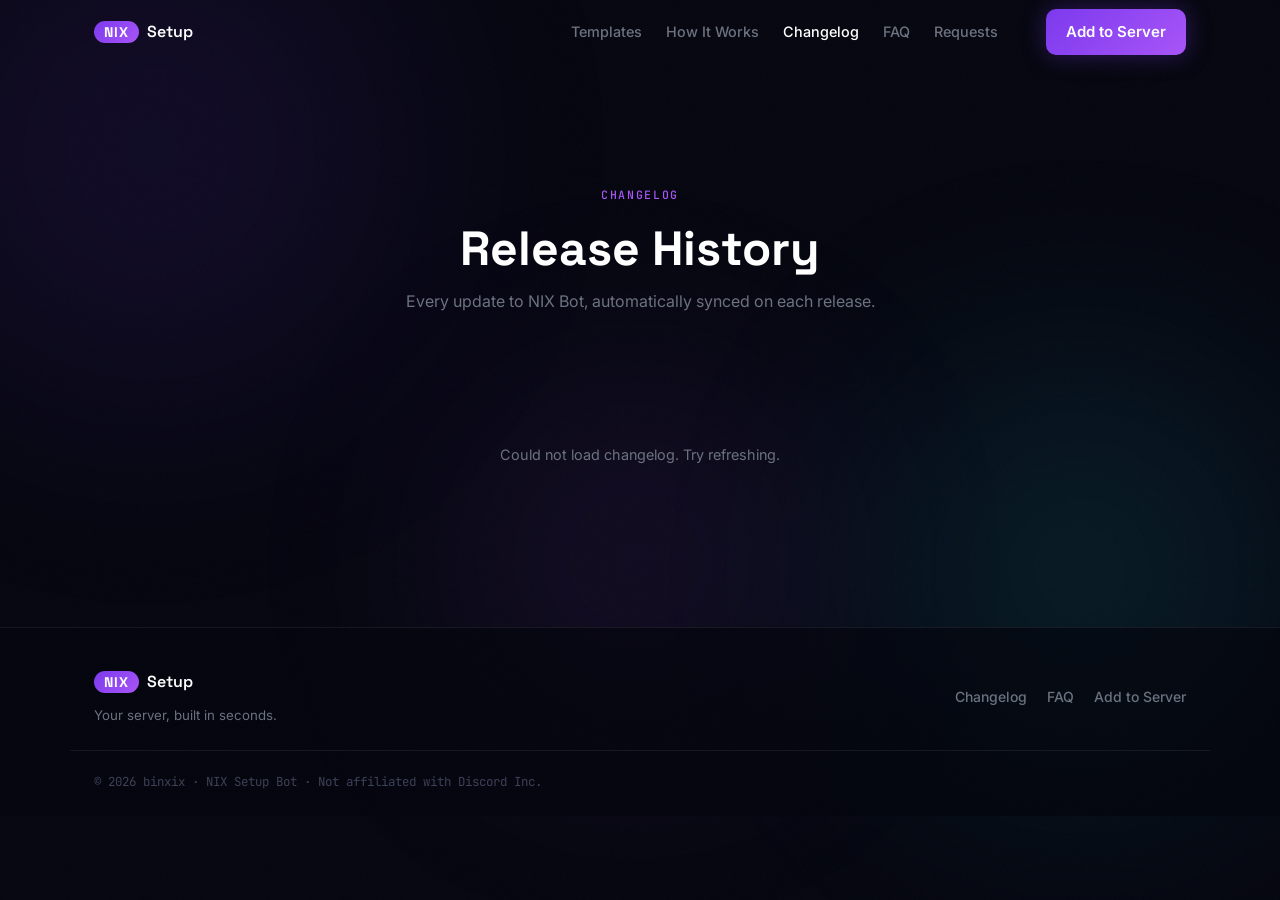
==== changelog.html @ 19f181c6 "Add mockup auto-play, section heading reveal, changelog skeletons + stagger" ====
<!DOCTYPE html>
<html lang="en">
<head>
  <meta charset="UTF-8" />
  <meta name="viewport" content="width=device-width, initial-scale=1.0" />
  <title>Changelog — NIX Setup Bot</title>
  <meta name="description" content="A full history of every NIX Bot update, automatically synced on each release." />
  <link rel="icon" type="image/svg+xml" href="favicon.svg" />
  <link rel="preconnect" href="https://fonts.googleapis.com" />
  <link rel="preconnect" href="https://fonts.gstatic.com" crossorigin />
  <link href="https://fonts.googleapis.com/css2?family=Space+Grotesk:wght@400;600;700&family=Inter:wght@400;500;600&family=JetBrains+Mono:wght@400;500&display=swap" rel="stylesheet" />
  <link rel="stylesheet" href="style.css" />
  <style>
    .page-hero {
      padding: 120px 0 64px;
      text-align: center;
    }
    .page-hero .section-label { margin-bottom: 16px; }
    .page-hero h1 {
      font-family: var(--font-heading);
      font-size: clamp(2rem, 5vw, 3rem);
      font-weight: 700;
      color: var(--color-white);
      margin-bottom: 12px;
    }
    .page-hero p {
      color: var(--color-text-muted);
      font-size: 1rem;
      max-width: 480px;
      margin: 0 auto;
    }

    .timeline { padding: 0 0 96px; }
    .timeline__inner {
      max-width: 720px;
      margin: 0 auto;
      display: flex;
      flex-direction: column;
    }

    .cl-entry {
      display: grid;
      grid-template-columns: 130px 1px 1fr;
      gap: 0 28px;
    }

    .cl-entry__meta {
      text-align: right;
      padding-top: 5px;
      padding-bottom: 48px;
    }
    .cl-entry__version {
      font-family: var(--font-mono);
      font-size: 0.72rem;
      font-weight: 500;
      color: var(--color-purple-light);
      background: rgba(124, 58, 237, 0.12);
      border: 1px solid rgba(124, 58, 237, 0.25);
      border-radius: var(--radius-full);
      padding: 3px 10px;
      display: inline-block;
      margin-bottom: 6px;
    }
    .cl-entry__date {
      font-size: 0.75rem;
      color: var(--color-text-muted);
      display: block;
    }

    .cl-entry__line {
      display: flex;
      flex-direction: column;
      align-items: center;
    }
    .cl-entry__dot {
      width: 10px;
      height: 10px;
      border-radius: 50%;
      background: var(--color-purple);
      box-shadow: 0 0 10px rgba(124, 58, 237, 0.6);
      flex-shrink: 0;
      margin-top: 7px;
      position: relative;
      z-index: 1;
    }
    .cl-entry__track {
      flex: 1;
      width: 1px;
      background: var(--color-border);
      margin-top: 6px;
    }
    .cl-entry:last-child .cl-entry__track { display: none; }

    .cl-entry__content { padding-bottom: 48px; }
    .cl-entry__title {
      font-family: var(--font-heading);
      font-size: 1.05rem;
      font-weight: 600;
      color: var(--color-white);
      margin-bottom: 14px;
      padding-top: 3px;
    }
    .cl-entry__changes {
      display: flex;
      flex-direction: column;
      gap: 9px;
    }
    .cl-entry__change {
      display: flex;
      gap: 10px;
      align-items: flex-start;
      font-size: 0.88rem;
      color: var(--color-text);
      line-height: 1.65;
    }
    .cl-entry__change::before {
      content: '';
      width: 5px;
      height: 5px;
      border-radius: 50%;
      background: var(--color-purple-light);
      flex-shrink: 0;
      margin-top: 8px;
    }

    .cl-error {
      text-align: center;
      padding: 64px 0;
      color: var(--color-text-muted);
      font-size: 0.9rem;
    }

    /* Skeleton loader — pulsing placeholder cards while data fetches */
    .cl-skel {
      display: grid;
      grid-template-columns: 130px 1px 1fr;
      gap: 0 28px;
      padding-bottom: 48px;
    }
    .cl-skel__meta { display: flex; flex-direction: column; align-items: flex-end; gap: 8px; padding-top: 5px; }
    .cl-skel__line {
      display: flex; flex-direction: column; align-items: center;
    }
    .cl-skel__dot {
      width: 10px; height: 10px;
      border-radius: 50%;
      background: var(--color-border);
      margin-top: 7px;
    }
    .cl-skel__track { flex: 1; width: 1px; background: var(--color-border); margin-top: 6px; }
    .cl-skel__bar {
      background: linear-gradient(90deg,
        rgba(124, 58, 237, 0.08) 0%,
        rgba(124, 58, 237, 0.18) 50%,
        rgba(124, 58, 237, 0.08) 100%);
      background-size: 200% 100%;
      border-radius: 6px;
      animation: skel-shimmer 1.4s ease-in-out infinite;
    }
    @keyframes skel-shimmer {
      0%, 100% { background-position: 0% 50%; opacity: 0.7; }
      50%      { background-position: 100% 50%; opacity: 1; }
    }
    .cl-skel__pill { width: 50px; height: 18px; }
    .cl-skel__date { width: 88px; height: 12px; }
    .cl-skel__title { width: 60%; height: 18px; margin-bottom: 18px; }
    .cl-skel__row   { width: 100%; height: 12px; margin-bottom: 10px; }
    .cl-skel__row:nth-child(odd) { width: 84%; }
    @media (max-width: 600px) {
      .cl-skel { grid-template-columns: 1fr; gap: 4px; }
      .cl-skel__meta { flex-direction: row; align-items: center; }
      .cl-skel__line { display: none; }
    }

    /* Stagger reveal on real entries */
    .cl-entry {
      opacity: 0;
      transform: translateY(18px);
      animation: cl-reveal 0.55s cubic-bezier(0.22, 1, 0.36, 1) forwards;
    }
    @keyframes cl-reveal {
      to { opacity: 1; transform: translateY(0); }
    }

    @media (prefers-reduced-motion: reduce) {
      .cl-entry { opacity: 1; transform: none; animation: none; }
      .cl-skel__bar { animation: none; }
    }

    @media (max-width: 600px) {
      .cl-entry { grid-template-columns: 1fr; gap: 4px; }
      .cl-entry__meta {
        text-align: left;
        padding-bottom: 8px;
        display: flex;
        align-items: center;
        gap: 10px;
      }
      .cl-entry__date { margin: 0; }
      .cl-entry__line { display: none; }
      .cl-entry__content { padding-bottom: 36px; }
    }
  </style>
</head>
<body>

  <div class="scroll-progress" id="scrollProgress"></div>
  <div class="aurora" aria-hidden="true">
    <div class="aurora__blob aurora__blob--1"></div>
    <div class="aurora__blob aurora__blob--2"></div>
    <div class="aurora__blob aurora__blob--3"></div>
  </div>
  <div class="noise" aria-hidden="true"></div>

  <nav class="nav" id="nav">
    <div class="nav__inner container">
      <a href="index.html" class="nav__logo" aria-label="NIX Setup Bot home">
        <span class="nav__logo-pill">NIX</span>
        <span class="nav__logo-text">Setup</span>
      </a>
      <ul class="nav__links" role="list">
        <li><a href="index.html#templates" class="nav__link">Templates</a></li>
        <li><a href="index.html#how-it-works" class="nav__link">How It Works</a></li>
        <li><a href="changelog.html" class="nav__link nav__link--active">Changelog</a></li>
        <li><a href="faq.html" class="nav__link">FAQ</a></li>
        <li><a href="requests.html" class="nav__link">Requests</a></li>
      </ul>
      <a href="https://discord.com/oauth2/authorize?client_id=1477367299706060810&permissions=8&integration_type=0&scope=bot" class="btn btn--primary nav__cta" target="_blank" rel="noopener noreferrer">Add to Server</a>
      <button class="nav__hamburger" id="navHamburger" aria-label="Toggle menu" aria-expanded="false">
        <span></span><span></span><span></span>
      </button>
    </div>
    <div class="nav__mobile" id="navMobile" aria-hidden="true">
      <a href="index.html#templates" class="nav__mobile-link">Templates</a>
      <a href="index.html#how-it-works" class="nav__mobile-link">How It Works</a>
      <a href="changelog.html" class="nav__mobile-link">Changelog</a>
      <a href="faq.html" class="nav__mobile-link">FAQ</a>
      <a href="requests.html" class="nav__mobile-link">Requests</a>
      <a href="https://discord.com/oauth2/authorize?client_id=1477367299706060810&permissions=8&integration_type=0&scope=bot" class="btn btn--primary nav__mobile-cta" target="_blank" rel="noopener noreferrer">Add to Server</a>
    </div>
  </nav>

  <main>
    <section class="page-hero">
      <div class="container">
        <div class="section-label">CHANGELOG</div>
        <h1>Release History</h1>
        <p>Every update to NIX Bot, automatically synced on each release.</p>
      </div>
    </section>

    <section class="timeline">
      <div class="container">
        <div class="timeline__inner" id="timelineInner">
          <!-- Skeleton placeholders shown until Supabase data arrives -->
          <div class="cl-skel">
            <div class="cl-skel__meta">
              <div class="cl-skel__bar cl-skel__pill"></div>
              <div class="cl-skel__bar cl-skel__date"></div>
            </div>
            <div class="cl-skel__line"><div class="cl-skel__dot"></div><div class="cl-skel__track"></div></div>
            <div>
              <div class="cl-skel__bar cl-skel__title"></div>
              <div class="cl-skel__bar cl-skel__row"></div>
              <div class="cl-skel__bar cl-skel__row"></div>
              <div class="cl-skel__bar cl-skel__row"></div>
            </div>
          </div>
          <div class="cl-skel">
            <div class="cl-skel__meta">
              <div class="cl-skel__bar cl-skel__pill"></div>
              <div class="cl-skel__bar cl-skel__date"></div>
            </div>
            <div class="cl-skel__line"><div class="cl-skel__dot"></div><div class="cl-skel__track"></div></div>
            <div>
              <div class="cl-skel__bar cl-skel__title"></div>
              <div class="cl-skel__bar cl-skel__row"></div>
              <div class="cl-skel__bar cl-skel__row"></div>
            </div>
          </div>
          <div class="cl-skel">
            <div class="cl-skel__meta">
              <div class="cl-skel__bar cl-skel__pill"></div>
              <div class="cl-skel__bar cl-skel__date"></div>
            </div>
            <div class="cl-skel__line"><div class="cl-skel__dot"></div></div>
            <div>
              <div class="cl-skel__bar cl-skel__title"></div>
              <div class="cl-skel__bar cl-skel__row"></div>
              <div class="cl-skel__bar cl-skel__row"></div>
              <div class="cl-skel__bar cl-skel__row"></div>
            </div>
          </div>
        </div>
      </div>
    </section>
  </main>

  <footer class="footer">
    <div class="container footer__inner">
      <div class="footer__left">
        <a href="index.html" class="footer__logo" aria-label="NIX Setup Bot home">
          <span class="nav__logo-pill">NIX</span>
          <span class="nav__logo-text">Setup</span>
        </a>
        <p class="footer__tagline">Your server, built in seconds.</p>
      </div>
      <nav class="footer__links" aria-label="Footer navigation">
        <a href="changelog.html" class="footer__link">Changelog</a>
        <a href="faq.html" class="footer__link">FAQ</a>
        <a href="https://discord.com/oauth2/authorize?client_id=1477367299706060810&permissions=8&integration_type=0&scope=bot" class="footer__link" target="_blank" rel="noopener noreferrer">Add to Server</a>
      </nav>
    </div>
    <div class="container footer__bottom">
      <p class="footer__copy">&copy; 2026 binxix &middot; NIX Setup Bot &middot; Not affiliated with Discord Inc.</p>
    </div>
  </footer>

  <script>
    const progressBar = document.getElementById('scrollProgress');
    window.addEventListener('scroll', () => {
      const pct = window.scrollY / (document.documentElement.scrollHeight - window.innerHeight) * 100;
      progressBar.style.width = pct + '%';
    }, { passive: true });

    const nav = document.getElementById('nav');
    window.addEventListener('scroll', () => {
      nav.classList.toggle('nav--scrolled', window.scrollY > 40);
    }, { passive: true });

    const hamburger = document.getElementById('navHamburger');
    const mobileMenu = document.getElementById('navMobile');
    hamburger.addEventListener('click', () => {
      const open = hamburger.getAttribute('aria-expanded') === 'true';
      hamburger.setAttribute('aria-expanded', String(!open));
      mobileMenu.setAttribute('aria-hidden', String(open));
      hamburger.classList.toggle('is-open', !open);
      mobileMenu.classList.toggle('is-open', !open);
    });

    function formatDate(str) {
      return new Date(str + 'T00:00:00').toLocaleDateString('en-US', {
        year: 'numeric', month: 'long', day: 'numeric'
      });
    }

    function renderChangelog(entries) {
      const container = document.getElementById('timelineInner');
      if (!entries.length) {
        container.innerHTML = '<div class="cl-error">No changelog entries found.</div>';
        return;
      }
      entries.sort((a, b) => {
        const dateDiff = new Date(b.date) - new Date(a.date);
        if (dateDiff !== 0) return dateDiff;
        // Same date — sort by version descending as tiebreaker
        const va = a.version.split('.').map(Number);
        const vb = b.version.split('.').map(Number);
        for (let i = 0; i < 3; i++) {
          if ((vb[i] ?? 0) !== (va[i] ?? 0)) return (vb[i] ?? 0) - (va[i] ?? 0);
        }
        return 0;
      });
      container.innerHTML = entries.map((entry, i) => `
        <div class="cl-entry" style="animation-delay:${i * 110}ms">
          <div class="cl-entry__meta">
            <span class="cl-entry__version">v${entry.version}</span>
            <span class="cl-entry__date">${formatDate(entry.date)}</span>
          </div>
          <div class="cl-entry__line">
            <div class="cl-entry__dot"></div>
            <div class="cl-entry__track"></div>
          </div>
          <div class="cl-entry__content">
            <div class="cl-entry__title">${entry.title}</div>
            <div class="cl-entry__changes">
              ${entry.changes.map(c => `<div class="cl-entry__change">${c}</div>`).join('')}
            </div>
          </div>
        </div>
      `).join('');
    }

    (async () => {
      const URL = 'https://mngubaoitgpuzantzjjf.supabase.co';
      const KEY = 'eyJhbGciOiJIUzI1NiIsInR5cCI6IkpXVCJ9.eyJpc3MiOiJzdXBhYmFzZSIsInJlZiI6Im1uZ3ViYW9pdGdwdXphbnR6ampmIiwicm9sZSI6ImFub24iLCJpYXQiOjE3Nzc3MTQzMjYsImV4cCI6MjA5MzI5MDMyNn0.p0Z75TNm9iE-IO2cWXh4XJAQGhFI38oosTNKPsWwj7s';
      try {
        const res = await fetch(`${URL}/rest/v1/changelog?select=*&order=date.desc`, {
          headers: { apikey: KEY, Authorization: `Bearer ${KEY}` }
        });
        if (!res.ok) throw new Error(`HTTP ${res.status}`);
        renderChangelog(await res.json());
      } catch (err) {
        document.getElementById('timelineInner').innerHTML =
          '<div class="cl-error">Could not load changelog. Try refreshing.</div>';
      }
    })();
  </script>

</body>
</html>
---- style.css ----
/* ================================================================
   NIX Setup Bot — style.css
   Dark SaaS landing page styles
   ================================================================ */

/* Custom properties */
:root {
  --color-bg:           #05060f;
  --color-surface:      #0c0d1a;
  --color-surface-2:    #111327;
  --color-border:       rgba(255, 255, 255, 0.07);
  --color-border-hover: rgba(124, 58, 237, 0.45);

  --color-purple:       #7C3AED;
  --color-purple-mid:   #9333ea;
  --color-purple-light: #A855F7;
  --color-cyan:         #22D3EE;
  --color-white:        #ffffff;
  --color-text:         #c8ccda;
  --color-text-muted:   #6b7280;
  --color-text-faint:   #3d4258;

  --gradient-brand: linear-gradient(135deg, #7C3AED, #A855F7, #22D3EE);
  --gradient-glow:  radial-gradient(ellipse at center, rgba(124, 58, 237, 0.35) 0%, transparent 70%);

  --font-heading: 'Space Grotesk', sans-serif;
  --font-body:    'Inter', sans-serif;
  --font-mono:    'JetBrains Mono', monospace;

  --space-1:  4px;
  --space-2:  8px;
  --space-3:  12px;
  --space-4:  16px;
  --space-5:  20px;
  --space-6:  24px;
  --space-8:  32px;
  --space-10: 40px;
  --space-12: 48px;
  --space-16: 64px;
  --space-20: 80px;
  --space-24: 96px;
  --space-32: 128px;

  --radius-sm:   6px;
  --radius-md:   10px;
  --radius-lg:   16px;
  --radius-xl:   24px;
  --radius-full: 9999px;

  --transition-fast:   150ms cubic-bezier(0.4, 0, 0.2, 1);
  --transition-base:   250ms cubic-bezier(0.4, 0, 0.2, 1);
  --transition-slow:   400ms cubic-bezier(0.4, 0, 0.2, 1);

  --shadow-sm:   0 1px 3px rgba(0, 0, 0, 0.4), 0 1px 2px rgba(0, 0, 0, 0.3);
  --shadow-md:   0 4px 16px rgba(0, 0, 0, 0.5);
  --shadow-lg:   0 8px 32px rgba(0, 0, 0, 0.6);
  --shadow-glow: 0 0 40px rgba(124, 58, 237, 0.3);
}

/* Reset */
*, *::before, *::after { box-sizing: border-box; margin: 0; padding: 0; }
html { scroll-behavior: smooth; font-size: 16px; -webkit-text-size-adjust: 100%; }
body {
  background-color: var(--color-bg);
  color: var(--color-text);
  font-family: var(--font-body);
  font-size: 1rem;
  line-height: 1.7;
  min-height: 100vh;
  overflow-x: hidden;
}
img, svg { display: block; max-width: 100%; }
a { color: inherit; text-decoration: none; }
ul, ol { list-style: none; }
button { cursor: pointer; border: none; background: none; font: inherit; }
h1, h2, h3, h4 { font-family: var(--font-heading); line-height: 1.15; color: var(--color-white); }

/* Scroll progress bar */
.scroll-progress {
  position: fixed;
  top: 0;
  left: 0;
  height: 3px;
  width: 0%;
  background: var(--gradient-brand);
  z-index: 1000;
  transition: width 80ms linear;
}

/* Aurora blobs */
.aurora {
  position: fixed;
  inset: 0;
  pointer-events: none;
  z-index: 0;
  overflow: hidden;
}
.aurora__blob {
  position: absolute;
  border-radius: 50%;
  filter: blur(120px);
  opacity: 0.18;
  animation: float 20s ease-in-out infinite;
}
.aurora__blob--1 {
  width: 700px; height: 700px;
  top: -200px; left: -200px;
  background: radial-gradient(circle, #7C3AED, transparent 70%);
  animation-duration: 22s;
  animation-delay: 0s;
}
.aurora__blob--2 {
  width: 600px; height: 600px;
  top: 30%; right: -100px;
  background: radial-gradient(circle, #22D3EE, transparent 70%);
  animation-duration: 28s;
  animation-delay: -8s;
}
.aurora__blob--3 {
  width: 500px; height: 500px;
  bottom: 10%; left: 30%;
  background: radial-gradient(circle, #A855F7, transparent 70%);
  animation-duration: 18s;
  animation-delay: -14s;
}
@keyframes float {
  0%   { transform: translate(0, 0) scale(1); }
  33%  { transform: translate(40px, -60px) scale(1.05); }
  66%  { transform: translate(-30px, 40px) scale(0.97); }
  100% { transform: translate(0, 0) scale(1); }
}

/* Noise overlay */
.noise {
  position: fixed;
  inset: 0;
  pointer-events: none;
  z-index: 1;
  opacity: 0.03;
  background-image: url("data:image/svg+xml,%3Csvg viewBox='0 0 256 256' xmlns='http://www.w3.org/2000/svg'%3E%3Cfilter id='noise'%3E%3CfeTurbulence type='fractalNoise' baseFrequency='0.9' numOctaves='4' stitchTiles='stitch'/%3E%3C/filter%3E%3Crect width='100%25' height='100%25' filter='url(%23noise)' opacity='1'/%3E%3C/svg%3E");
  background-repeat: repeat;
  background-size: 200px 200px;
}

/* Layout */
.container {
  width: 100%;
  max-width: 1140px;
  margin: 0 auto;
  padding: 0 var(--space-6);
  position: relative;
  z-index: 2;
}

/* Scroll reveal */
[data-reveal] {
  opacity: 0;
  transform: translateY(32px);
  transition: opacity var(--transition-slow), transform var(--transition-slow);
}
[data-reveal].is-visible {
  opacity: 1;
  transform: translateY(0);
}

/* Text gradient */
.text-gradient {
  background: var(--gradient-brand);
  -webkit-background-clip: text;
  background-clip: text;
  -webkit-text-fill-color: transparent;
  color: transparent;
}

/* Section labels */
.section-label {
  font-family: var(--font-mono);
  font-size: 0.72rem;
  font-weight: 500;
  letter-spacing: 0.14em;
  color: var(--color-purple-light);
  margin-bottom: var(--space-3);
  text-transform: uppercase;
}
.section-heading {
  font-size: clamp(1.75rem, 3.5vw, 2.5rem);
  font-weight: 700;
  color: var(--color-white);
  margin-bottom: var(--space-12);
  max-width: 680px;
}

/* Buttons */
.btn {
  display: inline-flex;
  align-items: center;
  justify-content: center;
  gap: var(--space-2);
  font-family: var(--font-body);
  font-size: 0.9375rem;
  font-weight: 600;
  border-radius: var(--radius-md);
  padding: 10px 20px;
  transition: all var(--transition-base);
  white-space: nowrap;
  position: relative;
  overflow: hidden;
}
.btn--primary {
  background: linear-gradient(135deg, var(--color-purple), var(--color-purple-light));
  color: var(--color-white);
  box-shadow: 0 0 24px rgba(124, 58, 237, 0.35);
}
.btn--primary:hover {
  transform: translateY(-2px);
  box-shadow: 0 0 36px rgba(124, 58, 237, 0.55);
}
.btn--primary:active { transform: translateY(0); }
.btn--ghost {
  background: transparent;
  color: var(--color-text);
  border: 1px solid var(--color-border);
}
.btn--ghost:hover {
  border-color: var(--color-border-hover);
  color: var(--color-white);
  transform: translateY(-2px);
}
.btn--lg { padding: 13px 28px; font-size: 1rem; border-radius: var(--radius-md); }
.btn--xl { padding: 16px 36px; font-size: 1.0625rem; border-radius: var(--radius-lg); }

/* NAV */
.nav {
  position: sticky;
  top: 0;
  z-index: 100;
  border-bottom: 1px solid transparent;
  transition: border-color var(--transition-base), background var(--transition-base), box-shadow var(--transition-base);
}
.nav--scrolled {
  background: rgba(5, 6, 15, 0.88);
  -webkit-backdrop-filter: blur(16px);
  backdrop-filter: blur(16px);
  border-bottom-color: var(--color-border);
  box-shadow: 0 4px 32px rgba(0, 0, 0, 0.4);
}
.nav__inner {
  display: flex;
  align-items: center;
  gap: var(--space-8);
  height: 64px;
}
.nav__logo {
  display: flex;
  align-items: center;
  gap: var(--space-2);
  flex-shrink: 0;
}
.nav__logo-pill {
  background: linear-gradient(135deg, var(--color-purple), var(--color-purple-light));
  color: var(--color-white);
  font-family: var(--font-heading);
  font-size: 0.875rem;
  font-weight: 700;
  letter-spacing: 0.08em;
  padding: 4px 10px;
  border-radius: var(--radius-full);
  line-height: 1;
}
.nav__logo-text {
  font-family: var(--font-heading);
  font-weight: 600;
  font-size: 1rem;
  color: var(--color-white);
}
.nav__links {
  display: flex;
  align-items: center;
  gap: var(--space-6);
  margin-left: auto;
}
.nav__link {
  font-size: 0.9rem;
  font-weight: 500;
  color: var(--color-text-muted);
  transition: color var(--transition-fast);
}
.nav__link:hover { color: var(--color-white); }
.nav__link--active { color: var(--color-white); }
.nav__cta { margin-left: var(--space-4); }
.nav__hamburger {
  display: none;
  flex-direction: column;
  justify-content: center;
  gap: 5px;
  width: 36px;
  height: 36px;
  margin-left: auto;
}
.nav__hamburger span {
  display: block;
  height: 2px;
  background: var(--color-white);
  border-radius: 2px;
  transition: all var(--transition-base);
  transform-origin: center;
}
.nav__hamburger.is-open span:nth-child(1) { transform: rotate(45deg) translate(5px, 5px); }
.nav__hamburger.is-open span:nth-child(2) { opacity: 0; transform: scaleX(0); }
.nav__hamburger.is-open span:nth-child(3) { transform: rotate(-45deg) translate(5px, -5px); }
.nav__mobile {
  display: none;
  flex-direction: column;
  gap: var(--space-1);
  padding: var(--space-4) var(--space-6) var(--space-6);
  background: rgba(5, 6, 15, 0.96);
  -webkit-backdrop-filter: blur(16px);
  backdrop-filter: blur(16px);
  border-bottom: 1px solid var(--color-border);
  max-height: 0;
  overflow: hidden;
  transition: max-height var(--transition-slow), padding var(--transition-slow);
}
.nav__mobile.is-open {
  display: flex;
  max-height: 400px;
}
.nav__mobile-link {
  font-size: 1rem;
  font-weight: 500;
  color: var(--color-text);
  padding: var(--space-3) 0;
  border-bottom: 1px solid var(--color-border);
  transition: color var(--transition-fast);
}
.nav__mobile-link:hover { color: var(--color-white); }
.nav__mobile-cta { margin-top: var(--space-4); align-self: flex-start; }

/* HERO */
.hero {
  min-height: 100vh;
  display: flex;
  align-items: center;
  padding: var(--space-20) 0 var(--space-16);
  position: relative;
}
.hero__inner {
  display: flex;
  flex-direction: column;
  align-items: center;
  text-align: center;
  gap: var(--space-6);
}
.hero__badge {
  display: inline-flex;
  align-items: center;
  gap: var(--space-2);
  background: rgba(124, 58, 237, 0.1);
  border: 1px solid rgba(124, 58, 237, 0.3);
  border-radius: var(--radius-full);
  padding: 6px 14px;
  font-size: 0.83rem;
  font-weight: 500;
  color: var(--color-purple-light);
  transition-delay: 0ms;
}
.hero__badge-dot {
  width: 7px; height: 7px;
  background: var(--color-purple-light);
  border-radius: 50%;
  box-shadow: 0 0 6px var(--color-purple-light);
  animation: pulse 2.4s ease-in-out infinite;
}
@keyframes pulse {
  0%, 100% { opacity: 1; box-shadow: 0 0 6px var(--color-purple-light); }
  50%       { opacity: 0.6; box-shadow: 0 0 14px var(--color-purple-light); }
}
.hero__headline {
  font-size: clamp(2.6rem, 7vw, 5rem);
  font-weight: 700;
  line-height: 1.08;
  letter-spacing: -0.025em;
  color: var(--color-white);
  max-width: 780px;
  transition-delay: 60ms;
}
.hero__sub {
  font-size: clamp(1rem, 2vw, 1.15rem);
  color: var(--color-text);
  max-width: 540px;
  line-height: 1.7;
  transition-delay: 120ms;
}
.hero__ctas {
  display: flex;
  align-items: center;
  gap: var(--space-4);
  flex-wrap: wrap;
  justify-content: center;
  transition-delay: 180ms;
}

/* Discord Mockup */
.mockup {
  width: 100%;
  max-width: 780px;
  border-radius: var(--radius-xl);
  overflow: hidden;
  border: 1px solid var(--color-border);
  box-shadow: var(--shadow-lg), 0 0 80px rgba(124, 58, 237, 0.15);
  background: #1e1f2e;
  margin-top: var(--space-6);
  transition-delay: 240ms;
  text-align: left;
}
.mockup__bar {
  display: flex;
  align-items: center;
  gap: var(--space-2);
  padding: 12px 16px;
  background: #16172a;
  border-bottom: 1px solid rgba(255,255,255,0.05);
}
.mockup__dot {
  width: 12px; height: 12px;
  border-radius: 50%;
  flex-shrink: 0;
}
.mockup__dot--red    { background: #ff5f57; }
.mockup__dot--yellow { background: #ffbd2e; }
.mockup__dot--green  { background: #28ca41; }
.mockup__title {
  font-family: var(--font-body);
  font-size: 0.78rem;
  color: var(--color-text-muted);
  margin-left: var(--space-2);
}
.mockup__body {
  display: flex;
}
.mockup__sidebar {
  width: 220px;
  flex-shrink: 0;
  background: #16172a;
  border-right: 1px solid rgba(255,255,255,0.05);
  display: flex;
  flex-direction: column;
  padding: var(--space-4);
  gap: var(--space-3);
}
.mockup__server-icon {
  width: 44px; height: 44px;
  border-radius: var(--radius-md);
  background: linear-gradient(135deg, var(--color-purple), var(--color-purple-light));
  display: flex; align-items: center; justify-content: center;
  font-family: var(--font-heading);
  font-size: 0.75rem;
  font-weight: 700;
  color: white;
  margin-bottom: var(--space-2);
}
.mockup__channel-list { display: flex; flex-direction: column; gap: 2px; transition: opacity 0.15s ease; }
.mockup__channel-list.is-fading { opacity: 0; }
.mockup__category {
  font-family: var(--font-mono);
  font-size: 0.65rem;
  font-weight: 500;
  letter-spacing: 0.1em;
  color: var(--color-text-faint);
  text-transform: uppercase;
  margin: var(--space-2) 0 var(--space-1);
}
.mockup__channel {
  font-size: 0.82rem;
  color: var(--color-text-muted);
  padding: 4px 8px;
  border-radius: var(--radius-sm);
  transition: background var(--transition-fast);
}
.mockup__channel--active { background: rgba(255,255,255,0.08); color: var(--color-white); }
.mockup__channel--voice::before { content: ""; display: inline-block; width: 10px; height: 10px; background: var(--color-text-faint); border-radius: 50%; margin-right: 6px; vertical-align: middle; }
.mockup__chat {
  flex: 1;
  display: flex;
  flex-direction: column;
}
.mockup__message {
  display: flex;
  gap: var(--space-3);
  padding: var(--space-3) var(--space-4);
}
.mockup__message--user { opacity: 0.75; padding-bottom: var(--space-1); }
.mockup__avatar--user { background: linear-gradient(135deg, #5865f2, #7289da); color: white; }
.mockup__slash-cmd { font-size: 0.82rem; color: var(--color-text-muted); }
.mockup__slash-cmd strong { color: #5865f2; font-weight: 600; }
.mockup__avatar {
  width: 38px; height: 38px;
  border-radius: 50%;
  flex-shrink: 0;
  display: flex; align-items: center; justify-content: center;
  font-family: var(--font-heading);
  font-size: 0.8rem;
  font-weight: 700;
}
.mockup__avatar--bot {
  background: linear-gradient(135deg, var(--color-purple), var(--color-purple-light));
  color: white;
}
.mockup__message-content { flex: 1; min-width: 0; }
.mockup__message-header { display: flex; align-items: center; gap: var(--space-2); margin-bottom: 6px; flex-wrap: wrap; }
.mockup__username { font-family: var(--font-body); font-size: 0.9rem; font-weight: 600; }
.mockup__username--bot { color: #5865F2; }
.mockup__badge-tag {
  background: #5865F2;
  color: white;
  font-size: 0.6rem;
  font-weight: 700;
  padding: 2px 5px;
  border-radius: 3px;
  letter-spacing: 0.05em;
}
.mockup__timestamp { font-size: 0.72rem; color: var(--color-text-faint); margin-left: 4px; }
.mockup__embed {
  display: flex;
  background: #23243a;
  border-radius: 0 var(--radius-sm) var(--radius-sm) 0;
  overflow: hidden;
  max-width: 440px;
}
.mockup__embed-bar { width: 4px; background: linear-gradient(to bottom, var(--color-purple), var(--color-cyan)); flex-shrink: 0; }
.mockup__embed-body { padding: 12px 14px; }
.mockup__embed-title { font-family: var(--font-heading); font-size: 0.9rem; font-weight: 600; color: var(--color-white); margin-bottom: 4px; }
.mockup__embed-desc { font-size: 0.82rem; color: var(--color-text-muted); margin-bottom: 10px; }
.mockup__select {
  position: relative;
  background: #1a1b2e;
  border: 1px solid rgba(255,255,255,0.12);
  border-radius: var(--radius-sm);
  cursor: pointer;
  min-width: 260px;
  max-width: 320px;
  user-select: none;
}
.mockup__select:hover .mockup__select-inner { background: rgba(255,255,255,0.03); }
.mockup__select-inner {
  display: flex;
  align-items: center;
  gap: var(--space-2);
  padding: 8px 10px;
  font-size: 0.84rem;
  color: var(--color-white);
}
.mockup__select-chevron { width: 14px; height: 14px; margin-left: auto; flex-shrink: 0; color: var(--color-text-muted); transition: transform 0.2s ease; }
.mockup__select--open .mockup__select-chevron { transform: rotate(180deg); }
.mockup__select-dot {
  width: 8px; height: 8px;
  border-radius: 50%;
  flex-shrink: 0;
}
.mockup__select-dot--purple { background: var(--color-purple-light); }
.mockup__select-dot--green  { background: #4ade80; }
.mockup__select-dot--cyan   { background: var(--color-cyan); }
.mockup__select-dot--orange { background: #fb923c; }
.mockup__dropdown {
  display: none;
  background: #1a1b2e;
  border: 1px solid rgba(255,255,255,0.12);
  border-radius: var(--radius-sm);
  max-height: 200px;
  overflow-y: auto;
  margin-top: 4px;
}
.mockup__select--open .mockup__dropdown { display: block; }
.mockup__dropdown::-webkit-scrollbar { width: 4px; }
.mockup__dropdown::-webkit-scrollbar-track { background: transparent; }
.mockup__dropdown::-webkit-scrollbar-thumb { background: rgba(255,255,255,0.18); border-radius: 2px; }
.mockup__dropdown-item {
  display: flex;
  align-items: center;
  gap: var(--space-2);
  padding: 8px 10px;
  font-size: 0.82rem;
  color: var(--color-text-muted);
  cursor: pointer;
  transition: background var(--transition-fast), color var(--transition-fast);
}
.mockup__dropdown-item:hover { background: rgba(255,255,255,0.06); color: var(--color-white); }
.mockup__dropdown-item--active { background: rgba(124, 58, 237, 0.2); color: var(--color-white); }
.mockup__check { margin-left: auto; font-size: 0.75rem; color: var(--color-purple-light); display: none; flex-shrink: 0; }
.mockup__dropdown-item--active .mockup__check { display: block; }
.mockup__select-dot--blue   { background: #60a5fa; }
.mockup__select-dot--gold   { background: #eab308; }
.mockup__select-dot--yellow { background: #fde047; }
.mockup__select-dot--red    { background: #f87171; }
.mockup__confirm-btn {
  display: inline-flex;
  align-items: center;
  justify-content: center;
  margin-top: 10px;
  padding: 6px 20px;
  background: #5865f2;
  color: white;
  border: none;
  border-radius: 4px;
  font-family: var(--font-body);
  font-size: 0.82rem;
  font-weight: 600;
  cursor: pointer;
  transition: background 0.15s, opacity 0.15s;
  letter-spacing: 0.01em;
}
.mockup__confirm-btn:hover:not(:disabled) { background: #4752c4; }
.mockup__confirm-btn:disabled { background: rgba(88,101,242,0.35); cursor: not-allowed; }
.mockup__input-bar {
  border-top: 1px solid rgba(255,255,255,0.05);
  padding: 12px 16px;
  background: #23243a;
}
.mockup__input-text { font-size: 0.85rem; color: var(--color-text-faint); }

/* STATS */
.stats {
  padding: var(--space-8) 0;
  position: relative;
  z-index: 2;
}
.stats__inner {
  display: flex;
  align-items: center;
  justify-content: center;
  background: rgba(255, 255, 255, 0.03);
  -webkit-backdrop-filter: blur(8px);
  backdrop-filter: blur(8px);
  border: 1px solid var(--color-border);
  border-radius: var(--radius-xl);
  padding: var(--space-8) var(--space-12);
  gap: var(--space-12);
  flex-wrap: wrap;
}
.stats__item { text-align: center; flex: 1; min-width: 140px; }
.stats__number {
  font-family: var(--font-heading);
  font-size: clamp(1.6rem, 3vw, 2.2rem);
  font-weight: 700;
  color: var(--color-white);
  line-height: 1.1;
  background: var(--gradient-brand);
  -webkit-background-clip: text;
  background-clip: text;
  -webkit-text-fill-color: transparent;
}
.stats__label {
  font-size: 0.875rem;
  color: var(--color-text-muted);
  margin-top: var(--space-1);
  font-weight: 500;
}
.stats__divider {
  width: 1px;
  height: 48px;
  background: var(--color-border);
  flex-shrink: 0;
}

/* HOW IT WORKS */
.steps {
  padding: var(--space-24) 0;
  position: relative;
  z-index: 2;
}
.steps__list {
  display: flex;
  flex-direction: column;
  max-width: 640px;
}
.steps__item {
  display: flex;
  gap: var(--space-8);
  position: relative;
}
.steps__left {
  display: flex;
  flex-direction: column;
  align-items: center;
  flex-shrink: 0;
  width: 64px;
}
.steps__number {
  font-family: var(--font-mono);
  font-size: 2.2rem;
  font-weight: 500;
  line-height: 1;
  background: var(--gradient-brand);
  -webkit-background-clip: text;
  background-clip: text;
  -webkit-text-fill-color: transparent;
  flex-shrink: 0;
}
.steps__line {
  width: 2px;
  flex: 1;
  min-height: 40px;
  margin-top: var(--space-3);
  background: linear-gradient(to bottom, rgba(124,58,237,0.4), rgba(34,211,238,0.1));
  border-radius: 2px;
}
.steps__content {
  padding-bottom: var(--space-12);
  padding-top: 4px;
}
.steps__title {
  font-size: 1.2rem;
  font-weight: 600;
  color: var(--color-white);
  margin-bottom: var(--space-2);
}
.steps__desc {
  font-size: 0.95rem;
  color: var(--color-text);
  max-width: 460px;
  line-height: 1.7;
}
.steps__link {
  display: inline-block;
  margin-top: var(--space-3);
  font-size: 0.875rem;
  font-weight: 600;
  color: var(--color-purple-light);
  transition: color var(--transition-fast), transform var(--transition-fast);
}
.steps__link:hover { color: var(--color-cyan); transform: translateX(4px); }
.steps__item--last .steps__content { padding-bottom: 0; }
.code-inline {
  font-family: var(--font-mono);
  font-size: 0.875em;
  background: rgba(124,58,237,0.15);
  border: 1px solid rgba(124,58,237,0.25);
  padding: 2px 7px;
  border-radius: var(--radius-sm);
  color: var(--color-purple-light);
}

/* TEMPLATES MARQUEE */
.templates {
  padding: var(--space-24) 0;
  position: relative;
  z-index: 2;
  overflow: hidden;
}
.templates .container { margin-bottom: var(--space-10); }
.marquee {
  width: 100%;
  overflow: hidden;
  position: relative;
  margin-bottom: var(--space-4);
  -webkit-mask-image: linear-gradient(to right, transparent 0%, black 8%, black 92%, transparent 100%);
  mask-image: linear-gradient(to right, transparent 0%, black 8%, black 92%, transparent 100%);
}
.marquee__track {
  display: flex;
  gap: var(--space-4);
  width: max-content;
  animation: marquee 28s linear infinite;
  will-change: transform;
}
.marquee__track--reverse {
  animation: marquee-reverse 32s linear infinite;
}
@keyframes marquee {
  0%   { transform: translateX(0); }
  100% { transform: translateX(-50%); }
}
@keyframes marquee-reverse {
  0%   { transform: translateX(-50%); }
  100% { transform: translateX(0); }
}
.marquee__card {
  display: inline-flex;
  align-items: center;
  gap: var(--space-2);
  padding: 10px 18px;
  background: var(--color-surface);
  border: 1px solid var(--color-border);
  border-radius: var(--radius-md);
  font-family: var(--font-body);
  font-size: 0.875rem;
  font-weight: 500;
  color: var(--color-text);
  white-space: nowrap;
  flex-shrink: 0;
  transition: border-color var(--transition-base), transform var(--transition-base), color var(--transition-base);
}
.marquee__card:hover {
  border-color: var(--color-border-hover);
  color: var(--color-white);
  transform: translateY(-3px);
}
.marquee__dot {
  width: 8px; height: 8px;
  border-radius: 50%;
  flex-shrink: 0;
}
.marquee__dot--purple { background: var(--color-purple-light); box-shadow: 0 0 6px var(--color-purple-light); }
.marquee__dot--green  { background: #4ade80; box-shadow: 0 0 6px #4ade80; }
.marquee__dot--blue   { background: #60a5fa; box-shadow: 0 0 6px #60a5fa; }
.marquee__dot--orange { background: #fb923c; box-shadow: 0 0 6px #fb923c; }
.marquee__dot--red    { background: #f87171; box-shadow: 0 0 6px #f87171; }
.marquee__dot--cyan   { background: var(--color-cyan); box-shadow: 0 0 6px var(--color-cyan); }
.marquee__dot--gold   { background: #fbbf24; box-shadow: 0 0 6px #fbbf24; }
.marquee__dot--yellow { background: #facc15; box-shadow: 0 0 6px #facc15; }

/* FEATURES */
.features {
  padding: var(--space-24) 0;
  position: relative;
  z-index: 2;
}
.features__grid {
  display: grid;
  grid-template-columns: repeat(3, 1fr);
  gap: var(--space-4);
}
.feature-card {
  background: rgba(255, 255, 255, 0.025);
  border: 1px solid var(--color-border);
  border-radius: var(--radius-lg);
  padding: var(--space-6);
  transition: border-color var(--transition-base), transform var(--transition-base), background var(--transition-base);
  position: relative;
  overflow: hidden;
}
.feature-card::before {
  content: '';
  position: absolute;
  inset: 0;
  background: radial-gradient(circle at top left, rgba(124,58,237,0.06) 0%, transparent 60%);
  opacity: 0;
  transition: opacity var(--transition-slow);
}
.feature-card:hover {
  border-color: var(--color-border-hover);
  transform: translateY(-4px);
  background: rgba(255,255,255,0.04);
}
.feature-card:hover::before { opacity: 1; }
.feature-card__icon {
  width: 40px; height: 40px;
  display: flex; align-items: center; justify-content: center;
  background: rgba(124, 58, 237, 0.12);
  border: 1px solid rgba(124, 58, 237, 0.2);
  border-radius: var(--radius-md);
  color: var(--color-purple-light);
  margin-bottom: var(--space-4);
  flex-shrink: 0;
}
.feature-card__icon svg { width: 20px; height: 20px; }
.feature-card__title {
  font-size: 1rem;
  font-weight: 600;
  color: var(--color-white);
  margin-bottom: var(--space-2);
}
.feature-card__desc {
  font-size: 0.875rem;
  color: var(--color-text-muted);
  line-height: 1.7;
}

/* CTA SECTION */
.cta-section {
  padding: var(--space-24) 0;
  position: relative;
  z-index: 2;
}
.cta-section__inner {
  text-align: center;
  padding: var(--space-16) var(--space-12);
  border-radius: var(--radius-xl);
  border: 1px solid rgba(124, 58, 237, 0.25);
  background: linear-gradient(135deg, rgba(124,58,237,0.08) 0%, rgba(168,85,247,0.05) 50%, rgba(34,211,238,0.04) 100%);
  position: relative;
  overflow: hidden;
}
.cta-section__glow {
  position: absolute;
  top: 50%; left: 50%;
  width: 600px; height: 400px;
  transform: translate(-50%, -50%);
  background: radial-gradient(ellipse, rgba(124,58,237,0.2) 0%, transparent 65%);
  pointer-events: none;
}
.cta-section__heading {
  font-size: clamp(1.8rem, 4vw, 2.8rem);
  font-weight: 700;
  color: var(--color-white);
  margin-bottom: var(--space-4);
}
.cta-section__sub {
  font-size: 1.05rem;
  color: var(--color-text);
  max-width: 480px;
  margin: 0 auto var(--space-8);
  line-height: 1.7;
}
.cta-section__note {
  margin-top: var(--space-4);
  font-size: 0.82rem;
  color: var(--color-text-faint);
  font-family: var(--font-mono);
}

/* TEMPLATE CATEGORY GRID */
.tmpl-grid-wrap {
  margin-top: var(--space-12);
}
.tmpl-grid {
  display: grid;
  grid-template-columns: repeat(4, 1fr);
  gap: var(--space-4);
}
.tmpl-category {
  background: rgba(255, 255, 255, 0.025);
  border: 1px solid var(--color-border);
  border-radius: var(--radius-lg);
  padding: var(--space-5);
  transition: border-color var(--transition-base);
}
.tmpl-category:hover {
  border-color: var(--color-border-hover);
}
.tmpl-category__label {
  font-family: var(--font-mono);
  font-size: 0.68rem;
  font-weight: 600;
  letter-spacing: 0.12em;
  text-transform: uppercase;
  margin-bottom: var(--space-3);
  padding: 3px 9px;
  border-radius: var(--radius-full);
  display: inline-block;
}
.tmpl-category__label--purple { background: rgba(124,58,237,0.15); color: var(--color-purple-light); border: 1px solid rgba(124,58,237,0.25); }
.tmpl-category__label--cyan   { background: rgba(34,211,238,0.1);  color: var(--color-cyan);          border: 1px solid rgba(34,211,238,0.2); }
.tmpl-category__label--gold   { background: rgba(251,191,36,0.1);  color: #fbbf24;                    border: 1px solid rgba(251,191,36,0.2); }
.tmpl-category__label--green  { background: rgba(74,222,128,0.1);  color: #4ade80;                    border: 1px solid rgba(74,222,128,0.2); }
.tmpl-category__label--orange { background: rgba(251,146,60,0.1);  color: #fb923c;                    border: 1px solid rgba(251,146,60,0.2); }
.tmpl-category__label--pink   { background: rgba(244,114,182,0.1); color: #f472b6;                    border: 1px solid rgba(244,114,182,0.2); }
.tmpl-category__label--red    { background: rgba(248,113,113,0.1); color: #f87171;                    border: 1px solid rgba(248,113,113,0.2); }
.tmpl-category__label--blue   { background: rgba(96,165,250,0.1);  color: #60a5fa;                    border: 1px solid rgba(96,165,250,0.2); }
.tmpl-category__list {
  display: flex;
  flex-wrap: wrap;
  gap: var(--space-2);
}
.tmpl-chip {
  font-size: 0.8rem;
  color: var(--color-text-muted);
  background: rgba(255,255,255,0.04);
  border: 1px solid var(--color-border);
  border-radius: var(--radius-sm);
  padding: 4px 10px;
  white-space: nowrap;
  transition: color var(--transition-fast), border-color var(--transition-fast);
}
.tmpl-chip:hover {
  color: var(--color-white);
  border-color: rgba(255,255,255,0.15);
}

@media (max-width: 1024px) {
  .tmpl-grid { grid-template-columns: repeat(2, 1fr); }
}
@media (max-width: 600px) {
  .tmpl-grid { grid-template-columns: 1fr; }
}

/* CONTRIBUTE */
.contribute {
  padding: var(--space-24) 0;
  position: relative;
  z-index: 2;
}
.contribute__intro {
  font-size: 1rem;
  color: var(--color-text);
  max-width: 560px;
  line-height: 1.7;
  margin-bottom: var(--space-12);
  margin-top: calc(-1 * var(--space-6));
}
.contribute__grid {
  display: grid;
  grid-template-columns: repeat(3, 1fr);
  gap: var(--space-4);
  margin-bottom: var(--space-12);
}
.contribute__card {
  background: rgba(255, 255, 255, 0.025);
  border: 1px solid var(--color-border);
  border-radius: var(--radius-lg);
  padding: var(--space-6);
  transition: border-color var(--transition-base), transform var(--transition-base);
}
.contribute__card:hover {
  border-color: var(--color-border-hover);
  transform: translateY(-3px);
}
.contribute__card-header {
  display: flex;
  align-items: center;
  justify-content: space-between;
  gap: var(--space-3);
  margin-bottom: var(--space-4);
  flex-wrap: wrap;
}
.contribute__role-badge {
  font-family: var(--font-mono);
  font-size: 0.72rem;
  font-weight: 600;
  letter-spacing: 0.1em;
  text-transform: uppercase;
  padding: 4px 10px;
  border-radius: var(--radius-full);
}
.contribute__role-badge--tester {
  background: rgba(34, 211, 238, 0.12);
  border: 1px solid rgba(34, 211, 238, 0.3);
  color: var(--color-cyan);
}
.contribute__role-badge--scripter {
  background: rgba(124, 58, 237, 0.12);
  border: 1px solid rgba(124, 58, 237, 0.3);
  color: var(--color-purple-light);
}
.contribute__role-badge--advertiser {
  background: rgba(251, 146, 60, 0.1);
  border: 1px solid rgba(251, 146, 60, 0.3);
  color: #fb923c;
}
.contribute__slots {
  font-family: var(--font-mono);
  font-size: 0.72rem;
  color: var(--color-text-muted);
  white-space: nowrap;
}
.contribute__card-desc {
  font-size: 0.875rem;
  color: var(--color-text-muted);
  line-height: 1.7;
}
.contribute__apply {
  background: rgba(255, 255, 255, 0.02);
  border: 1px solid var(--color-border);
  border-radius: var(--radius-xl);
  padding: var(--space-8) var(--space-10);
  display: flex;
  flex-direction: column;
  align-items: flex-start;
  gap: var(--space-3);
  max-width: 600px;
}
.contribute__apply-text {
  font-size: 0.9rem;
  color: var(--color-text);
}
.contribute__email {
  font-family: var(--font-mono);
  font-size: 1rem;
  font-weight: 600;
  color: var(--color-white);
  letter-spacing: 0.03em;
  user-select: none;
}
.contribute__at {
  color: var(--color-text-muted);
  margin: 0 3px;
  font-weight: 400;
}
.contribute__note {
  font-size: 0.78rem;
  color: var(--color-text-faint);
  font-family: var(--font-mono);
  margin-top: var(--space-1);
}

@media (max-width: 768px) {
  .contribute__grid { grid-template-columns: 1fr; }
  .contribute__apply { padding: var(--space-6); }
}

/* FOOTER */
.footer {
  border-top: 1px solid var(--color-border);
  padding: var(--space-10) 0 var(--space-6);
  position: relative;
  z-index: 2;
  background: rgba(5, 6, 15, 0.7);
}
.footer__inner {
  display: flex;
  align-items: center;
  justify-content: space-between;
  gap: var(--space-6);
  flex-wrap: wrap;
  margin-bottom: var(--space-6);
}
.footer__logo {
  display: flex;
  align-items: center;
  gap: var(--space-2);
}
.footer__tagline {
  font-size: 0.83rem;
  color: var(--color-text-muted);
  margin-top: var(--space-2);
}
.footer__links {
  display: flex;
  gap: var(--space-5);
}
.footer__link {
  font-size: 0.875rem;
  font-weight: 500;
  color: var(--color-text-muted);
  transition: color var(--transition-fast);
}
.footer__link:hover { color: var(--color-white); }
.footer__bottom { border-top: 1px solid var(--color-border); padding-top: var(--space-5); }
.footer__copy { font-size: 0.78rem; color: var(--color-text-faint); font-family: var(--font-mono); }

/* Responsive */
@media (max-width: 900px) {
  .features__grid { grid-template-columns: repeat(2, 1fr); }
  .mockup__sidebar { width: 160px; }
}

@media (max-width: 768px) {
  .nav__links  { display: none; }
  .nav__cta    { display: none; }
  .nav__hamburger { display: flex; }
  .nav__mobile { display: flex; }
  .nav__mobile:not(.is-open) { max-height: 0; padding-top: 0; padding-bottom: 0; overflow: hidden; }

  .hero { padding: calc(var(--space-20) + 40px) 0 var(--space-16); align-items: flex-start; min-height: auto; }

  .stats__inner { padding: var(--space-6); gap: var(--space-6); }
  .stats__divider { display: none; }
  .stats__item { min-width: 120px; }

  .mockup__sidebar { display: none; }
  .mockup__body { height: auto; }

  .features__grid { grid-template-columns: 1fr; }

  .section-heading { font-size: 1.7rem; margin-bottom: var(--space-8); }

  .cta-section__inner { padding: var(--space-10) var(--space-6); }

  .footer__inner { flex-direction: column; align-items: flex-start; }
}

@media (max-width: 480px) {
  .hero__ctas { flex-direction: column; align-items: stretch; }
  .hero__ctas .btn { width: 100%; justify-content: center; }

  .steps__item { gap: var(--space-4); }
  .steps__left { width: 48px; }
  .steps__number { font-size: 1.6rem; }
}

/* Mouse-parallax aurora — set by JS via --mouse-x and --mouse-y custom props (range -1..1) */
.aurora {
  transition: transform 0.6s cubic-bezier(0.22, 1, 0.36, 1);
}
.aurora__blob--1 { transform: translate3d(calc(var(--mouse-x, 0) * 24px), calc(var(--mouse-y, 0) * 24px), 0); }
.aurora__blob--2 { transform: translate3d(calc(var(--mouse-x, 0) * -32px), calc(var(--mouse-y, 0) * -32px), 0); }
.aurora__blob--3 { transform: translate3d(calc(var(--mouse-x, 0) * 18px), calc(var(--mouse-y, 0) * -22px), 0); }

/* CTA shimmer — sweeping highlight across primary button on hover */
.btn--primary {
  position: relative;
  overflow: hidden;
  isolation: isolate;
}
.btn--primary::after {
  content: '';
  position: absolute;
  inset: 0;
  background: linear-gradient(120deg, transparent 30%, rgba(255, 255, 255, 0.18) 48%, rgba(255, 255, 255, 0.32) 50%, rgba(255, 255, 255, 0.18) 52%, transparent 70%);
  transform: translateX(-110%);
  transition: transform 0.7s cubic-bezier(0.22, 1, 0.36, 1);
  pointer-events: none;
  z-index: -1;
}
.btn--primary:hover::after { transform: translateX(110%); }

/* Stat item lift on hover */
.stats__item {
  transition: transform var(--transition-base);
}
.stats__item:hover { transform: translateY(-4px); }

/* Stat number gentle gradient shimmer */
.stats__number {
  background: linear-gradient(120deg, var(--color-purple-light) 0%, var(--color-white) 50%, var(--color-purple-light) 100%);
  background-size: 200% 100%;
  background-clip: text;
  -webkit-background-clip: text;
  -webkit-text-fill-color: transparent;
  animation: stat-shine 6s ease-in-out infinite;
}
@keyframes stat-shine {
  0%, 100% { background-position: 0% 50%; }
  50%      { background-position: 100% 50%; }
}

/* ─────────────────────────────────────────────────────────────────
   Letter-by-letter reveal — hero animates on load,
   section headings animate when scrolled into view
   ───────────────────────────────────────────────────────────────── */
.hero__headline .char,
.section-heading .char {
  display: inline-block;
  opacity: 0;
  filter: blur(10px);
  transform: translateY(24px);
  will-change: opacity, transform, filter;
}
.hero__headline .char {
  animation: char-reveal 0.7s cubic-bezier(0.22, 1, 0.36, 1) forwards;
}
.section-heading.is-revealing .char {
  animation: char-reveal 0.6s cubic-bezier(0.22, 1, 0.36, 1) forwards;
}
@keyframes char-reveal {
  to { opacity: 1; filter: blur(0); transform: translateY(0); }
}

/* ─────────────────────────────────────────────────────────────────
   Mockup channel typing animation — channels slide in one by one
   when a template is picked (works with existing pickTemplate JS)
   ───────────────────────────────────────────────────────────────── */
.mockup__channel-list .mockup__category,
.mockup__channel-list .mockup__channel {
  animation: channel-appear 0.4s cubic-bezier(0.22, 1, 0.36, 1) backwards;
}
@keyframes channel-appear {
  from { opacity: 0; transform: translateX(-12px); }
  to   { opacity: 1; transform: translateX(0); }
}
.mockup__select--auto-glow {
  box-shadow: 0 0 0 2px rgba(168, 85, 247, 0.35);
  animation: select-pulse 1.4s ease-in-out infinite;
}
@keyframes select-pulse {
  0%, 100% { box-shadow: 0 0 0 2px rgba(168, 85, 247, 0.25); }
  50%      { box-shadow: 0 0 0 4px rgba(168, 85, 247, 0.45); }
}

/* ─────────────────────────────────────────────────────────────────
   3D tilt — perspective on parent so cards tilt in 3D space
   ───────────────────────────────────────────────────────────────── */
.features__grid {
  perspective: 1200px;
}
.feature-card {
  transform-style: preserve-3d;
  will-change: transform;
}

/* ─────────────────────────────────────────────────────────────────
   Magnetic buttons — JS sets transform; we just speed up the easing
   ───────────────────────────────────────────────────────────────── */
.btn--primary {
  will-change: transform;
}

/* ─────────────────────────────────────────────────────────────────
   Custom cursor — only on devices with a real pointer
   ───────────────────────────────────────────────────────────────── */
.cursor-dot, .cursor-ring {
  position: fixed;
  top: 0;
  left: 0;
  pointer-events: none;
  z-index: 9999;
  border-radius: 50%;
  opacity: 0;
  transition: opacity 0.25s ease;
  will-change: transform;
}
.cursor-dot {
  width: 6px;
  height: 6px;
  background: var(--color-purple-light);
  box-shadow: 0 0 12px rgba(168, 85, 247, 0.6);
  transform: translate(-50%, -50%);
}
.cursor-ring {
  width: 32px;
  height: 32px;
  border: 1.5px solid rgba(168, 85, 247, 0.55);
  transform: translate(-50%, -50%);
  transition: width 0.22s cubic-bezier(0.22, 1, 0.36, 1),
              height 0.22s cubic-bezier(0.22, 1, 0.36, 1),
              background 0.22s ease,
              border-color 0.22s ease,
              opacity 0.25s ease;
}
.cursor-ring.is-hovering {
  width: 56px;
  height: 56px;
  background: rgba(168, 85, 247, 0.1);
  border-color: rgba(168, 85, 247, 0.85);
}
.cursor-active .cursor-dot,
.cursor-active .cursor-ring { opacity: 1; }

@media (hover: hover) and (pointer: fine) {
  .cursor-active,
  .cursor-active a,
  .cursor-active button,
  .cursor-active input,
  .cursor-active textarea { cursor: none !important; }
}
@media (hover: none), (pointer: coarse) {
  .cursor-dot, .cursor-ring { display: none; }
}

/* Reduced motion */
@media (prefers-reduced-motion: reduce) {
  *, *::before, *::after { animation-duration: 0.001ms !important; transition-duration: 0.001ms !important; }
  .aurora__blob { animation: none; }
  .aurora__blob--1, .aurora__blob--2, .aurora__blob--3 { transform: none; }
  .marquee__track { animation: none; }
  [data-reveal] { opacity: 1; transform: none; }
  .stats__number { animation: none; background: var(--color-white); -webkit-text-fill-color: var(--color-white); }
  .hero__headline .char { opacity: 1; filter: none; transform: none; animation: none; }
  .feature-card { transform: none !important; }
  .btn--primary { transform: none !important; }
  .cursor-dot, .cursor-ring { display: none; }
}
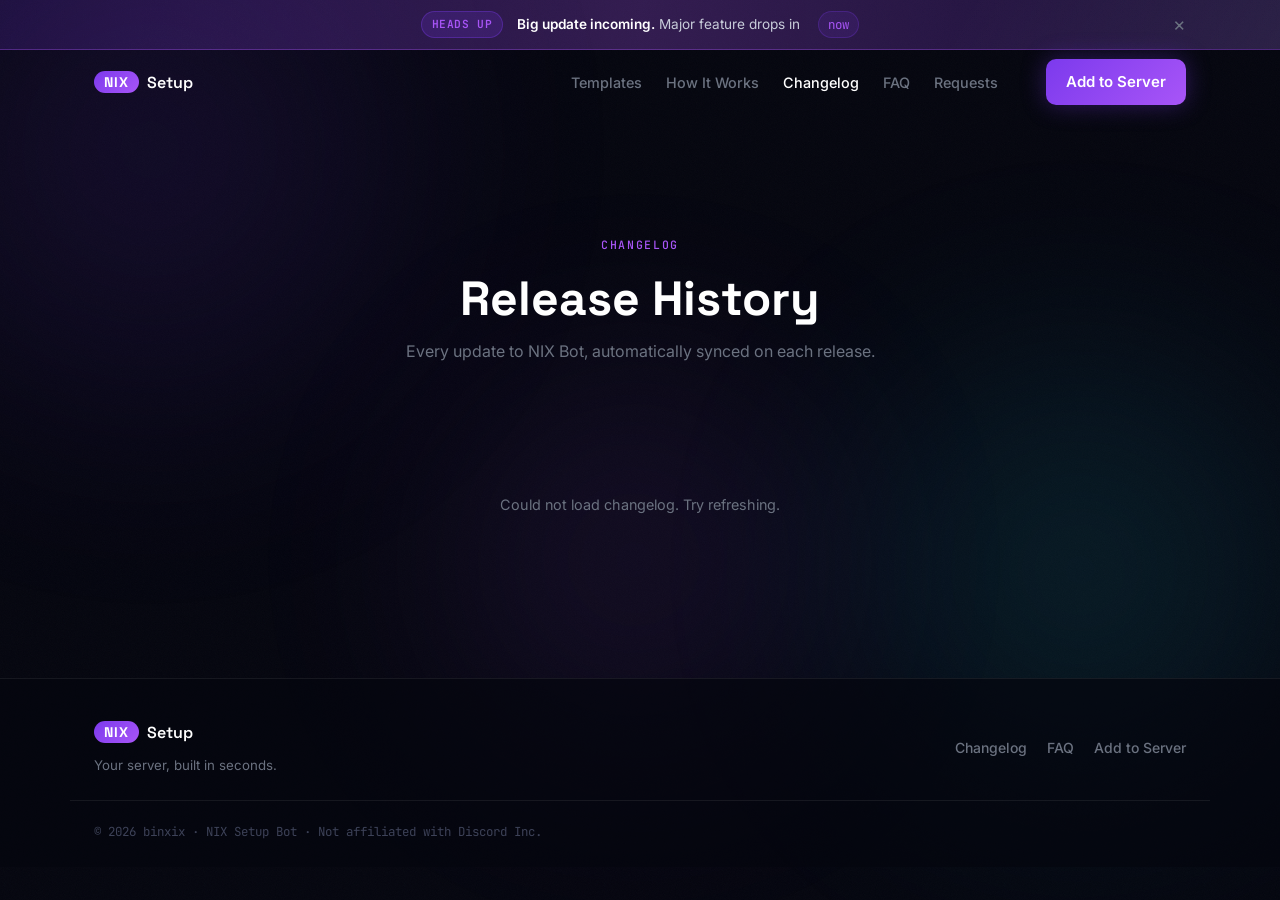
==== commit 50b24378: "Add dismissible announcement banner with live countdown to next update" ====
--- a/changelog.html
+++ b/changelog.html
@@ -211,6 +211,18 @@
     <div class="aurora__blob aurora__blob--3"></div>
   </div>
   <div class="noise" aria-hidden="true"></div>
+
+  <!-- Announcement banner — dismissible, persists via localStorage -->
+  <div class="announcement" id="announcementBanner" data-eta="2026-05-10T16:00:00Z" data-version="v1.9">
+    <div class="container announcement__inner">
+      <span class="announcement__pill">Heads up</span>
+      <span class="announcement__text">
+        <strong>Big update incoming.</strong> Major feature drops in
+      </span>
+      <span class="announcement__eta" id="announcementEta">~2 days</span>
+      <button class="announcement__close" id="announcementClose" aria-label="Dismiss announcement">×</button>
+    </div>
+  </div>
 
   <nav class="nav" id="nav">
     <div class="nav__inner container">
@@ -317,6 +329,29 @@
   </footer>
 
   <script>
+    // Announcement banner — countdown + dismiss persistence
+    (function announcement() {
+      const banner = document.getElementById('announcementBanner');
+      if (!banner) return;
+      const storageKey = `nix-announce-dismissed-${banner.dataset.version || 'v1'}`;
+      if (localStorage.getItem(storageKey) === 'yes') { banner.classList.add('is-dismissed'); return; }
+      const eta = new Date(banner.dataset.eta);
+      const etaEl = document.getElementById('announcementEta');
+      function tick() {
+        const ms = eta - new Date();
+        if (ms <= 0) { etaEl.textContent = 'now'; return; }
+        const days  = Math.floor(ms / 86400000);
+        const hours = Math.floor((ms % 86400000) / 3600000);
+        const mins  = Math.floor((ms % 3600000) / 60000);
+        etaEl.textContent = days > 0 ? `${days}d ${hours}h` : hours > 0 ? `${hours}h ${mins}m` : `${mins}m`;
+      }
+      tick(); setInterval(tick, 60000);
+      document.getElementById('announcementClose').addEventListener('click', () => {
+        banner.classList.add('is-dismissed');
+        localStorage.setItem(storageKey, 'yes');
+      });
+    })();
+
     const progressBar = document.getElementById('scrollProgress');
     window.addEventListener('scroll', () => {
       const pct = window.scrollY / (document.documentElement.scrollHeight - window.innerHeight) * 100;
--- a/style.css
+++ b/style.css
@@ -1215,6 +1215,104 @@
 }
 
 /* ─────────────────────────────────────────────────────────────────
+   Top-of-page announcement banner — dismissible, persists via localStorage
+   ───────────────────────────────────────────────────────────────── */
+.announcement {
+  position: relative;
+  z-index: 50;
+  background:
+    linear-gradient(90deg,
+      rgba(124, 58, 237, 0.18) 0%,
+      rgba(168, 85, 247, 0.28) 50%,
+      rgba(124, 58, 237, 0.18) 100%);
+  border-bottom: 1px solid rgba(168, 85, 247, 0.35);
+  padding: 11px 0;
+  font-size: 0.85rem;
+  color: var(--color-text);
+  overflow: hidden;
+  animation: announce-slide-down 0.55s cubic-bezier(0.22, 1, 0.36, 1) backwards;
+}
+@keyframes announce-slide-down {
+  from { opacity: 0; transform: translateY(-100%); }
+  to   { opacity: 1; transform: translateY(0); }
+}
+.announcement::before {
+  content: '';
+  position: absolute;
+  inset: 0;
+  background: linear-gradient(120deg,
+    transparent 30%,
+    rgba(255, 255, 255, 0.12) 48%,
+    rgba(255, 255, 255, 0.22) 50%,
+    rgba(255, 255, 255, 0.12) 52%,
+    transparent 70%);
+  background-size: 250% 100%;
+  animation: announce-shimmer 5s ease-in-out infinite;
+  pointer-events: none;
+}
+@keyframes announce-shimmer {
+  0%   { background-position: -150% 50%; }
+  100% { background-position:  250% 50%; }
+}
+.announcement__inner {
+  display: flex;
+  align-items: center;
+  justify-content: center;
+  gap: 14px;
+  flex-wrap: wrap;
+  position: relative;
+  z-index: 1;
+}
+.announcement__pill {
+  display: inline-block;
+  font-family: var(--font-mono);
+  font-size: 0.7rem;
+  font-weight: 600;
+  letter-spacing: 0.05em;
+  text-transform: uppercase;
+  color: var(--color-purple-light);
+  background: rgba(124, 58, 237, 0.18);
+  border: 1px solid rgba(124, 58, 237, 0.35);
+  border-radius: var(--radius-full);
+  padding: 3px 10px;
+}
+.announcement__text { color: var(--color-text); }
+.announcement__text strong { color: var(--color-white); font-weight: 600; }
+.announcement__eta {
+  font-family: var(--font-mono);
+  font-size: 0.78rem;
+  color: var(--color-purple-light);
+  background: rgba(124, 58, 237, 0.12);
+  border: 1px solid rgba(124, 58, 237, 0.25);
+  border-radius: var(--radius-full);
+  padding: 2px 9px;
+  margin-left: 4px;
+}
+.announcement__close {
+  position: absolute;
+  right: 16px;
+  top: 50%;
+  transform: translateY(-50%);
+  background: none;
+  border: 0;
+  color: var(--color-text-muted);
+  font-size: 1.2rem;
+  line-height: 1;
+  cursor: pointer;
+  padding: 4px 8px;
+  transition: color var(--transition-fast);
+}
+.announcement__close:hover { color: var(--color-white); }
+.announcement.is-dismissed { display: none; }
+
+@media (max-width: 600px) {
+  .announcement__inner { padding-right: 36px; }
+}
+@media (prefers-reduced-motion: reduce) {
+  .announcement, .announcement::before { animation: none; }
+}
+
+/* ─────────────────────────────────────────────────────────────────
    Letter-by-letter reveal — hero animates on load,
    section headings animate when scrolled into view
    ───────────────────────────────────────────────────────────────── */
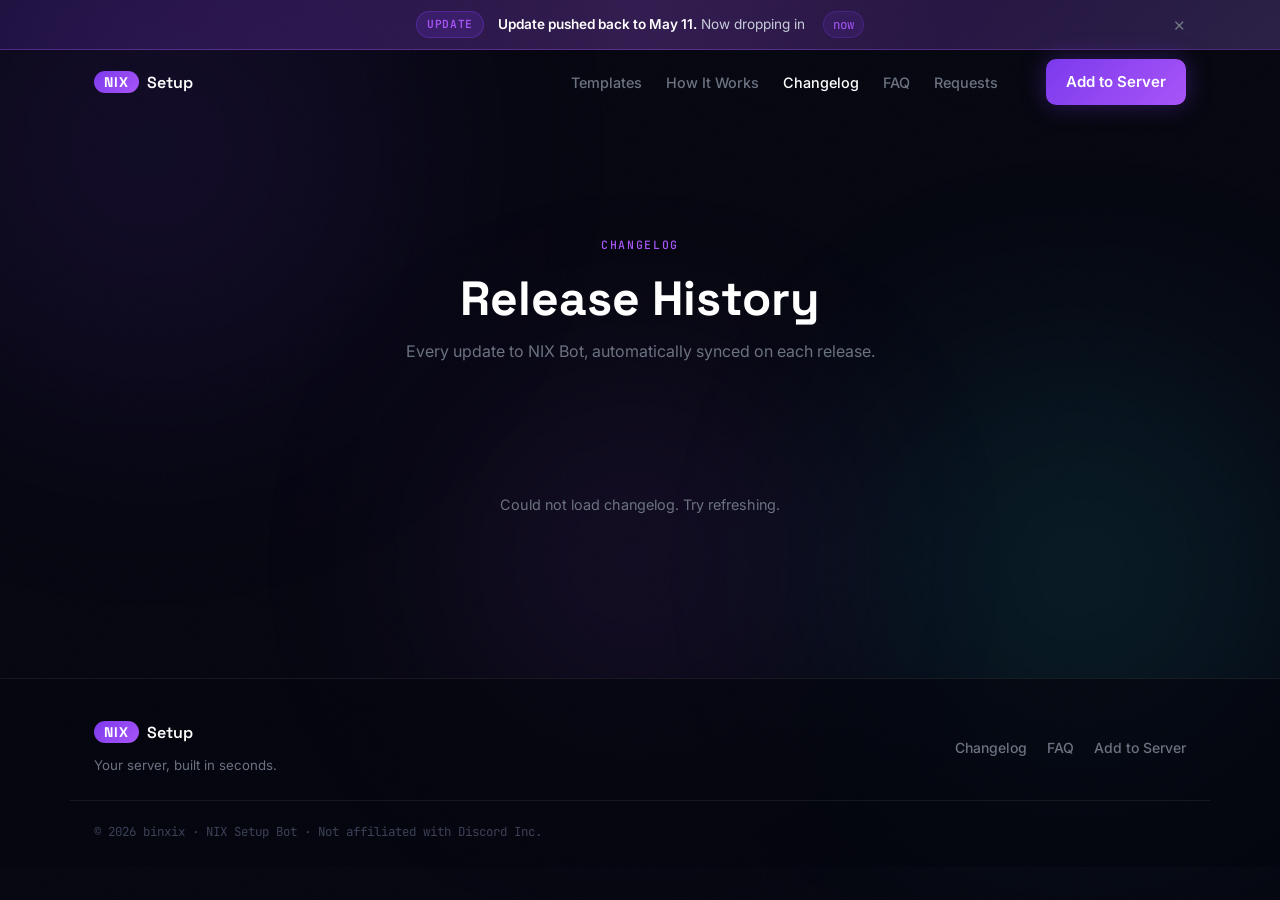
==== commit 83520d90: "Push update ETA to May 11, bump banner version" ====
--- a/changelog.html
+++ b/changelog.html
@@ -213,13 +213,13 @@
   <div class="noise" aria-hidden="true"></div>
 
   <!-- Announcement banner — dismissible, persists via localStorage -->
-  <div class="announcement" id="announcementBanner" data-eta="2026-05-10T16:00:00Z" data-version="v1.9">
+  <div class="announcement" id="announcementBanner" data-eta="2026-05-11T16:00:00Z" data-version="v1.9.1">
     <div class="container announcement__inner">
-      <span class="announcement__pill">Heads up</span>
+      <span class="announcement__pill">Update</span>
       <span class="announcement__text">
-        <strong>Big update incoming.</strong> Major feature drops in
+        <strong>Update pushed back to May 11.</strong> Now dropping in
       </span>
-      <span class="announcement__eta" id="announcementEta">~2 days</span>
+      <span class="announcement__eta" id="announcementEta">~3 days</span>
       <button class="announcement__close" id="announcementClose" aria-label="Dismiss announcement">×</button>
     </div>
   </div>
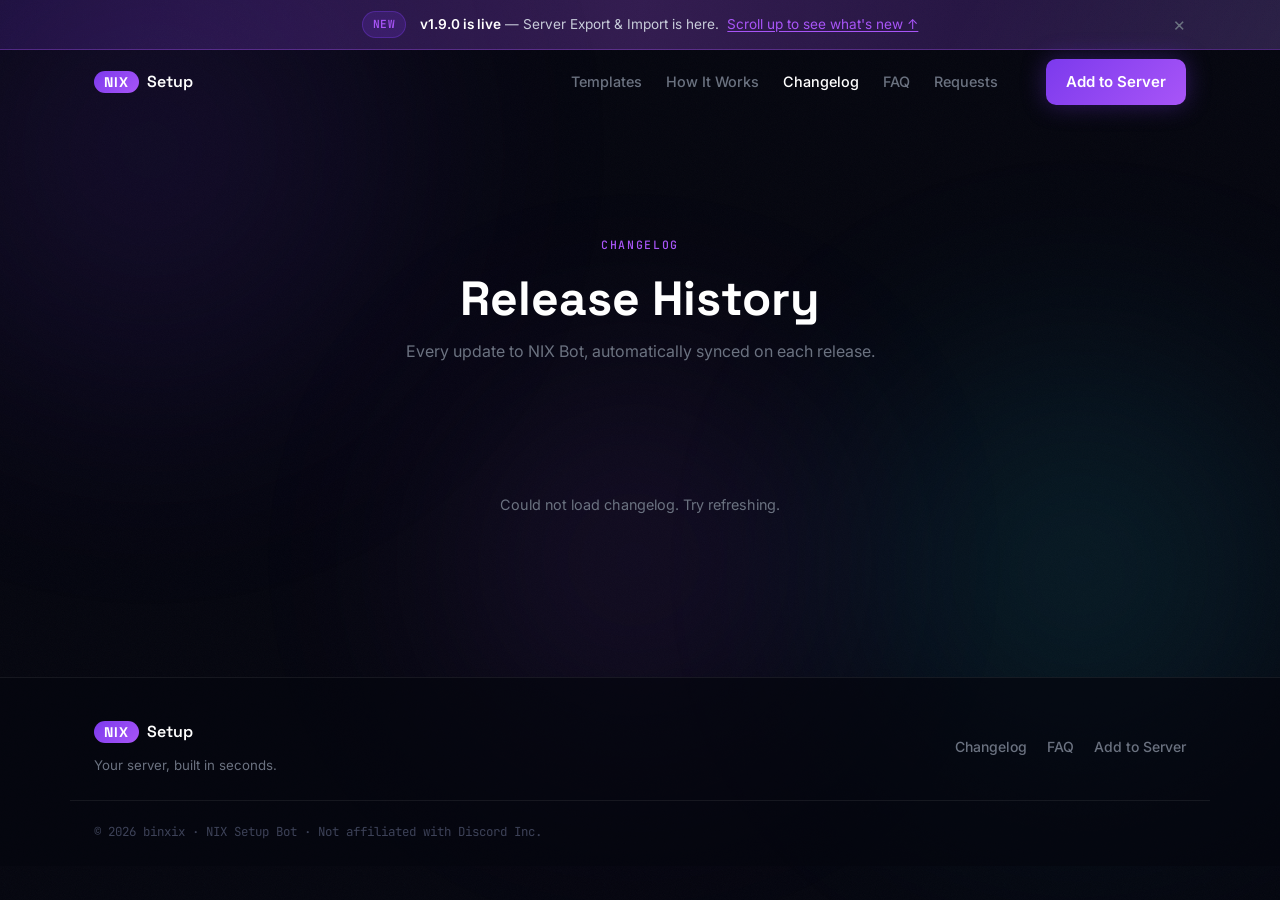
==== commit 6004a4a5: "v1.9.0 launch — banner update, meta refresh, 25+ to 45+" ====
--- a/changelog.html
+++ b/changelog.html
@@ -213,13 +213,12 @@
   <div class="noise" aria-hidden="true"></div>
 
   <!-- Announcement banner — dismissible, persists via localStorage -->
-  <div class="announcement" id="announcementBanner" data-eta="2026-05-11T16:00:00Z" data-version="v1.9.1">
+  <div class="announcement" id="announcementBanner" data-version="v1.9-live">
     <div class="container announcement__inner">
-      <span class="announcement__pill">Update</span>
+      <span class="announcement__pill">New</span>
       <span class="announcement__text">
-        <strong>Update pushed back to May 11.</strong> Now dropping in
+        <strong>v1.9.0 is live</strong> — Server Export &amp; Import is here. <a href="#" class="announcement__link" onclick="window.scrollTo({top: 0, behavior: 'smooth'}); return false;">Scroll up to see what's new ↑</a>
       </span>
-      <span class="announcement__eta" id="announcementEta">~3 days</span>
       <button class="announcement__close" id="announcementClose" aria-label="Dismiss announcement">×</button>
     </div>
   </div>
@@ -335,17 +334,19 @@
       if (!banner) return;
       const storageKey = `nix-announce-dismissed-${banner.dataset.version || 'v1'}`;
       if (localStorage.getItem(storageKey) === 'yes') { banner.classList.add('is-dismissed'); return; }
-      const eta = new Date(banner.dataset.eta);
       const etaEl = document.getElementById('announcementEta');
-      function tick() {
-        const ms = eta - new Date();
-        if (ms <= 0) { etaEl.textContent = 'now'; return; }
-        const days  = Math.floor(ms / 86400000);
-        const hours = Math.floor((ms % 86400000) / 3600000);
-        const mins  = Math.floor((ms % 3600000) / 60000);
-        etaEl.textContent = days > 0 ? `${days}d ${hours}h` : hours > 0 ? `${hours}h ${mins}m` : `${mins}m`;
+      if (banner.dataset.eta && etaEl) {
+        const eta = new Date(banner.dataset.eta);
+        function tick() {
+          const ms = eta - new Date();
+          if (ms <= 0) { etaEl.textContent = 'now'; return; }
+          const days  = Math.floor(ms / 86400000);
+          const hours = Math.floor((ms % 86400000) / 3600000);
+          const mins  = Math.floor((ms % 3600000) / 60000);
+          etaEl.textContent = days > 0 ? `${days}d ${hours}h` : hours > 0 ? `${hours}h ${mins}m` : `${mins}m`;
+        }
+        tick(); setInterval(tick, 60000);
       }
-      tick(); setInterval(tick, 60000);
       document.getElementById('announcementClose').addEventListener('click', () => {
         banner.classList.add('is-dismissed');
         localStorage.setItem(storageKey, 'yes');
--- a/style.css
+++ b/style.css
@@ -1288,6 +1288,15 @@
   padding: 2px 9px;
   margin-left: 4px;
 }
+.announcement__link {
+  color: var(--color-purple-light);
+  text-decoration: underline;
+  text-underline-offset: 2px;
+  margin-left: 4px;
+  transition: color var(--transition-fast);
+}
+.announcement__link:hover { color: var(--color-white); }
+
 .announcement__close {
   position: absolute;
   right: 16px;
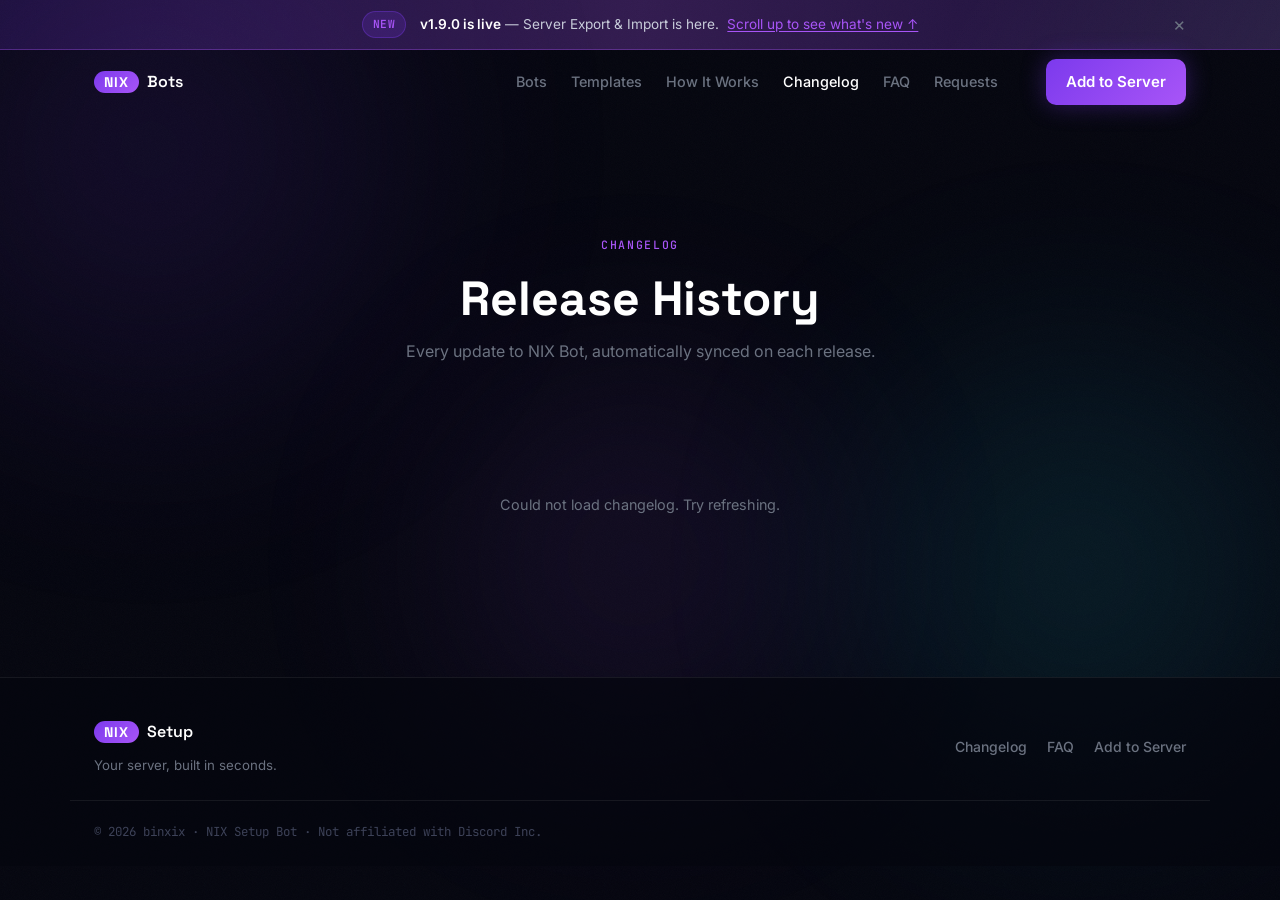
==== commit ffbdd2f4: "fix: unified nav across all subpages Changelog, FAQ, Templates, and Requests pages were still using " ====
--- a/changelog.html
+++ b/changelog.html
@@ -225,29 +225,32 @@
 
   <nav class="nav" id="nav">
     <div class="nav__inner container">
-      <a href="index.html" class="nav__logo" aria-label="NIX Setup Bot home">
+      <a href="index.html" class="nav__logo" aria-label="NIX Bot Family home">
         <span class="nav__logo-pill">NIX</span>
-        <span class="nav__logo-text">Setup</span>
+        <span class="nav__logo-text">Bots</span>
       </a>
       <ul class="nav__links" role="list">
-        <li><a href="index.html#templates" class="nav__link">Templates</a></li>
+        <li><a href="index.html#bot-family" class="nav__link">Bots</a></li>
+        <li><a href="templates.html" class="nav__link">Templates</a></li>
         <li><a href="index.html#how-it-works" class="nav__link">How It Works</a></li>
         <li><a href="changelog.html" class="nav__link nav__link--active">Changelog</a></li>
         <li><a href="faq.html" class="nav__link">FAQ</a></li>
         <li><a href="requests.html" class="nav__link">Requests</a></li>
       </ul>
-      <a href="https://discord.com/oauth2/authorize?client_id=1477367299706060810&permissions=8&integration_type=0&scope=bot" class="btn btn--primary nav__cta" target="_blank" rel="noopener noreferrer">Add to Server</a>
+      <a href="index.html#bot-family" class="btn btn--primary nav__cta">Add to Server</a>
       <button class="nav__hamburger" id="navHamburger" aria-label="Toggle menu" aria-expanded="false">
         <span></span><span></span><span></span>
       </button>
     </div>
+    <div class="nav__mobile-backdrop" id="navBackdrop" aria-hidden="true"></div>
     <div class="nav__mobile" id="navMobile" aria-hidden="true">
-      <a href="index.html#templates" class="nav__mobile-link">Templates</a>
+      <a href="index.html#bot-family" class="nav__mobile-link">Bots</a>
+      <a href="templates.html" class="nav__mobile-link">Templates</a>
       <a href="index.html#how-it-works" class="nav__mobile-link">How It Works</a>
       <a href="changelog.html" class="nav__mobile-link">Changelog</a>
       <a href="faq.html" class="nav__mobile-link">FAQ</a>
       <a href="requests.html" class="nav__mobile-link">Requests</a>
-      <a href="https://discord.com/oauth2/authorize?client_id=1477367299706060810&permissions=8&integration_type=0&scope=bot" class="btn btn--primary nav__mobile-cta" target="_blank" rel="noopener noreferrer">Add to Server</a>
+      <a href="index.html#bot-family" class="btn btn--primary nav__mobile-cta">Add to Server</a>
     </div>
   </nav>
 
@@ -364,15 +367,21 @@
       nav.classList.toggle('nav--scrolled', window.scrollY > 40);
     }, { passive: true });
 
-    const hamburger = document.getElementById('navHamburger');
+    const hamburger  = document.getElementById('navHamburger');
     const mobileMenu = document.getElementById('navMobile');
-    hamburger.addEventListener('click', () => {
-      const open = hamburger.getAttribute('aria-expanded') === 'true';
-      hamburger.setAttribute('aria-expanded', String(!open));
-      mobileMenu.setAttribute('aria-hidden', String(open));
-      hamburger.classList.toggle('is-open', !open);
-      mobileMenu.classList.toggle('is-open', !open);
-    });
+    const backdrop   = document.getElementById('navBackdrop');
+    function setMenu(open) {
+      hamburger.setAttribute('aria-expanded', String(open));
+      mobileMenu.setAttribute('aria-hidden', String(!open));
+      hamburger.classList.toggle('is-open', open);
+      mobileMenu.classList.toggle('is-open', open);
+      if (backdrop) backdrop.classList.toggle('is-visible', open);
+      document.body.style.overflow = open ? 'hidden' : '';
+    }
+    hamburger.addEventListener('click', () => setMenu(hamburger.getAttribute('aria-expanded') !== 'true'));
+    if (backdrop) backdrop.addEventListener('click', () => setMenu(false));
+    mobileMenu.querySelectorAll('a').forEach(a => a.addEventListener('click', () => setMenu(false)));
+    document.addEventListener('keydown', (e) => { if (e.key === 'Escape' && hamburger.getAttribute('aria-expanded') === 'true') setMenu(false); });
 
     function formatDate(str) {
       return new Date(str + 'T00:00:00').toLocaleDateString('en-US', {
--- a/style.css
+++ b/style.css
@@ -60,6 +60,15 @@
 /* Reset */
 *, *::before, *::after { box-sizing: border-box; margin: 0; padding: 0; }
 html { scroll-behavior: smooth; font-size: 16px; -webkit-text-size-adjust: 100%; }
+
+/* Anchor scroll-offset so sections don't slide behind the announcement banner + nav */
+:where(section[id], [id]) { scroll-margin-top: 110px; }
+@media (max-width: 768px) {
+  :where(section[id], [id]) { scroll-margin-top: 140px; }
+}
+@media (prefers-reduced-motion: reduce) {
+  html { scroll-behavior: auto; }
+}
 body {
   background-color: var(--color-bg);
   color: var(--color-text);
@@ -308,33 +317,77 @@
 .nav__hamburger.is-open span:nth-child(1) { transform: rotate(45deg) translate(5px, 5px); }
 .nav__hamburger.is-open span:nth-child(2) { opacity: 0; transform: scaleX(0); }
 .nav__hamburger.is-open span:nth-child(3) { transform: rotate(-45deg) translate(5px, -5px); }
+/* Mobile nav — bottom-sheet drawer that slides up from the bottom */
 .nav__mobile {
-  display: none;
+  position: fixed;
+  bottom: 0;
+  left: 0;
+  right: 0;
+  z-index: 60;
+  display: flex;
   flex-direction: column;
-  gap: var(--space-1);
-  padding: var(--space-4) var(--space-6) var(--space-6);
-  background: rgba(5, 6, 15, 0.96);
-  -webkit-backdrop-filter: blur(16px);
-  backdrop-filter: blur(16px);
-  border-bottom: 1px solid var(--color-border);
-  max-height: 0;
-  overflow: hidden;
-  transition: max-height var(--transition-slow), padding var(--transition-slow);
+  gap: 4px;
+  padding: 20px 24px calc(28px + env(safe-area-inset-bottom, 0px));
+  background: rgba(8, 9, 18, 0.95);
+  -webkit-backdrop-filter: blur(20px);
+  backdrop-filter: blur(20px);
+  border-top: 1px solid rgba(168, 85, 247, 0.25);
+  border-top-left-radius: 22px;
+  border-top-right-radius: 22px;
+  box-shadow: 0 -20px 60px -20px rgba(0, 0, 0, 0.7);
+  transform: translateY(100%);
+  visibility: hidden;
+  transition: transform 0.35s cubic-bezier(0.22, 1, 0.36, 1), visibility 0s 0.35s;
+}
+.nav__mobile::before {
+  /* Grab handle indicator at the top of the sheet */
+  content: '';
+  position: absolute;
+  top: 8px;
+  left: 50%;
+  transform: translateX(-50%);
+  width: 40px;
+  height: 4px;
+  border-radius: 2px;
+  background: rgba(255, 255, 255, 0.18);
 }
 .nav__mobile.is-open {
-  display: flex;
-  max-height: 400px;
+  transform: translateY(0);
+  visibility: visible;
+  transition: transform 0.35s cubic-bezier(0.22, 1, 0.36, 1), visibility 0s;
+}
+/* Backdrop overlay behind the sheet */
+.nav__mobile-backdrop {
+  position: fixed;
+  inset: 0;
+  background: rgba(0, 0, 0, 0.5);
+  -webkit-backdrop-filter: blur(2px);
+  backdrop-filter: blur(2px);
+  z-index: 55;
+  opacity: 0;
+  visibility: hidden;
+  transition: opacity 0.3s ease, visibility 0s 0.3s;
+}
+.nav__mobile-backdrop.is-visible {
+  opacity: 1;
+  visibility: visible;
+  transition: opacity 0.3s ease, visibility 0s;
 }
 .nav__mobile-link {
   font-size: 1rem;
   font-weight: 500;
   color: var(--color-text);
-  padding: var(--space-3) 0;
-  border-bottom: 1px solid var(--color-border);
-  transition: color var(--transition-fast);
-}
-.nav__mobile-link:hover { color: var(--color-white); }
-.nav__mobile-cta { margin-top: var(--space-4); align-self: flex-start; }
+  padding: 14px 0;
+  border-bottom: 1px solid rgba(255, 255, 255, 0.05);
+  transition: color var(--transition-fast), padding-left 0.2s ease;
+}
+.nav__mobile-link:hover,
+.nav__mobile-link:active {
+  color: var(--color-white);
+  padding-left: 6px;
+}
+.nav__mobile-link:last-of-type { border-bottom: 0; }
+.nav__mobile-cta { margin-top: 14px; width: 100%; text-align: center; }
 
 /* HERO */
 .hero {
@@ -730,6 +783,97 @@
 }
 .steps__link:hover { color: var(--color-cyan); transform: translateX(4px); }
 .steps__item--last .steps__content { padding-bottom: 0; }
+
+.steps__intro {
+  color: var(--color-text-muted);
+  font-size: 1rem;
+  line-height: 1.7;
+  max-width: 600px;
+  margin: 0 0 var(--space-12) 0;
+}
+
+.steps__bullets {
+  list-style: none;
+  padding: 0;
+  margin: var(--space-3) 0 0 0;
+  display: flex;
+  flex-direction: column;
+  gap: 7px;
+  max-width: 540px;
+}
+.steps__bullets li {
+  position: relative;
+  padding-left: 18px;
+  font-size: 0.88rem;
+  color: var(--color-text-muted);
+  line-height: 1.6;
+}
+.steps__bullets li::before {
+  content: '';
+  position: absolute;
+  left: 0;
+  top: 0.65em;
+  width: 5px;
+  height: 5px;
+  border-radius: 50%;
+  background: var(--color-purple-light);
+}
+.steps__bullets li em {
+  color: var(--color-text);
+  font-style: normal;
+  font-weight: 500;
+}
+
+/* Behind the scenes — extra callout under the steps */
+.behind {
+  margin-top: var(--space-16, 64px);
+  padding-top: var(--space-12, 48px);
+  border-top: 1px solid var(--color-border, rgba(255, 255, 255, 0.08));
+}
+.behind__heading { margin-bottom: var(--space-8, 32px); }
+.behind__heading .section-label { margin-bottom: 12px; }
+.behind__title {
+  font-family: var(--font-heading);
+  font-size: 1.4rem;
+  font-weight: 600;
+  color: var(--color-white);
+}
+.behind__grid {
+  display: grid;
+  grid-template-columns: repeat(2, 1fr);
+  gap: 18px;
+}
+.behind__card {
+  background: rgba(255, 255, 255, 0.02);
+  border: 1px solid var(--color-border, rgba(255, 255, 255, 0.08));
+  border-radius: var(--radius-lg, 16px);
+  padding: 22px;
+  transition: border-color 0.25s ease, transform 0.25s ease, background 0.25s ease;
+}
+.behind__card:hover {
+  border-color: rgba(168, 85, 247, 0.35);
+  background: rgba(124, 58, 237, 0.04);
+  transform: translateY(-3px);
+}
+.behind__icon {
+  font-size: 1.5rem;
+  margin-bottom: 10px;
+}
+.behind__name {
+  font-family: var(--font-heading);
+  font-size: 1rem;
+  font-weight: 600;
+  color: var(--color-white);
+  margin-bottom: 6px;
+}
+.behind__desc {
+  font-size: 0.85rem;
+  color: var(--color-text-muted);
+  line-height: 1.65;
+}
+@media (max-width: 700px) {
+  .behind__grid { grid-template-columns: 1fr; }
+}
 .code-inline {
   font-family: var(--font-mono);
   font-size: 0.875em;
@@ -1138,7 +1282,13 @@
   .nav__links  { display: none; }
   .nav__cta    { display: none; }
   .nav__hamburger { display: flex; }
+  /* Mobile drawer is positioned absolutely; no display toggle needed */
   .nav__mobile { display: flex; }
+  /* Hide on desktop */
+  @media (min-width: 901px) {
+    .nav__mobile { display: none; }
+    .nav__mobile-backdrop { display: none; }
+  }
   .nav__mobile:not(.is-open) { max-height: 0; padding-top: 0; padding-bottom: 0; overflow: hidden; }
 
   .hero { padding: calc(var(--space-20) + 40px) 0 var(--space-16); align-items: flex-start; min-height: auto; }
@@ -1212,6 +1362,130 @@
 @keyframes stat-shine {
   0%, 100% { background-position: 0% 50%; }
   50%      { background-position: 100% 50%; }
+}
+
+/* ─────────────────────────────────────────────────────────────────
+   Meet NIX — 3D model viewer section
+   ───────────────────────────────────────────────────────────────── */
+.meet {
+  padding: 96px 0;
+  position: relative;
+  z-index: 2;
+}
+.meet__inner {
+  display: grid;
+  grid-template-columns: 1fr 1.1fr;
+  gap: 64px;
+  align-items: center;
+}
+.meet__copy { max-width: 460px; }
+.meet__sub {
+  color: var(--color-text-muted);
+  font-size: 1rem;
+  line-height: 1.7;
+  margin-top: 18px;
+}
+.meet__viewer {
+  position: relative;
+  width: 100%;
+  aspect-ratio: 1 / 1;
+  max-width: 560px;
+  margin-left: auto;
+  border-radius: var(--radius-xl, 24px);
+  overflow: hidden;
+  background:
+    radial-gradient(circle at 30% 30%, rgba(168, 85, 247, 0.16), transparent 60%),
+    radial-gradient(circle at 70% 70%, rgba(124, 58, 237, 0.12), transparent 60%),
+    var(--color-bg-elev, #0e1018);
+  border: 1px solid var(--color-border, rgba(255, 255, 255, 0.08));
+  box-shadow: 0 30px 80px -30px rgba(124, 58, 237, 0.5);
+}
+.meet__viewer model-viewer {
+  width: 100%;
+  height: 100%;
+  --poster-color: transparent;
+  background-color: transparent;
+  outline: none;
+}
+.meet__poster {
+  position: absolute;
+  inset: 0;
+  display: flex;
+  flex-direction: column;
+  align-items: center;
+  justify-content: center;
+  gap: 14px;
+  color: var(--color-text-muted);
+  font-size: 0.85rem;
+  background:
+    radial-gradient(circle at 30% 30%, rgba(168, 85, 247, 0.16), transparent 60%),
+    radial-gradient(circle at 70% 70%, rgba(124, 58, 237, 0.12), transparent 60%),
+    var(--color-bg-elev, #0e1018);
+}
+.meet__poster-spinner {
+  width: 36px;
+  height: 36px;
+  border: 2px solid rgba(168, 85, 247, 0.25);
+  border-top-color: var(--color-purple-light);
+  border-radius: 50%;
+  animation: meet-spin 0.9s linear infinite;
+}
+@keyframes meet-spin { to { transform: rotate(360deg); } }
+.meet__progress {
+  position: absolute;
+  bottom: 0;
+  left: 0;
+  height: 3px;
+  background: linear-gradient(90deg, var(--color-purple-light), var(--color-purple));
+  transition: width 0.2s ease;
+}
+
+/* Placeholder shown while the GLB asset hasn't been uploaded yet */
+.meet__placeholder {
+  position: absolute;
+  inset: 0;
+  display: flex;
+  flex-direction: column;
+  align-items: center;
+  justify-content: center;
+  gap: 12px;
+  text-align: center;
+  padding: 24px;
+  z-index: 1;
+}
+.meet__placeholder-icon {
+  font-size: 2.5rem;
+  opacity: 0.7;
+  filter: drop-shadow(0 0 12px rgba(168, 85, 247, 0.5));
+  animation: meet-bob 3s ease-in-out infinite;
+}
+@keyframes meet-bob {
+  0%, 100% { transform: translateY(0); }
+  50%      { transform: translateY(-6px); }
+}
+.meet__placeholder-title {
+  font-family: var(--font-heading);
+  font-size: 1.05rem;
+  font-weight: 600;
+  color: var(--color-white);
+}
+.meet__placeholder-sub {
+  font-size: 0.85rem;
+  color: var(--color-text-muted);
+}
+@media (prefers-reduced-motion: reduce) {
+  .meet__placeholder-icon { animation: none; }
+}
+
+@media (max-width: 900px) {
+  .meet { padding: 64px 0; }
+  .meet__inner { grid-template-columns: 1fr; gap: 32px; }
+  .meet__copy { max-width: none; text-align: center; margin: 0 auto; }
+  .meet__viewer { max-width: 100%; margin: 0 auto; }
+}
+
+@media (prefers-reduced-motion: reduce) {
+  .meet__poster-spinner { animation: none; }
 }
 
 /* ─────────────────────────────────────────────────────────────────
@@ -1447,3 +1721,556 @@
   .btn--primary { transform: none !important; }
   .cursor-dot, .cursor-ring { display: none; }
 }
+
+/* ===================== ANIME SITE STATUS ===================== */
+.anime-status {
+  padding: 6rem 0 5rem;
+  position: relative;
+}
+.anime-status__sub {
+  max-width: 38rem;
+  color: rgba(255,255,255,0.65);
+  margin: 0.75rem 0 2.5rem;
+  font-size: 1.05rem;
+  line-height: 1.6;
+}
+.anime-status__grid {
+  display: grid;
+  grid-template-columns: repeat(auto-fit, minmax(240px, 1fr));
+  gap: 1.25rem;
+  margin-bottom: 1.25rem;
+}
+.anime-status__card {
+  position: relative;
+  display: flex;
+  flex-direction: column;
+  gap: 0.5rem;
+  padding: 1.5rem 1.25rem;
+  border-radius: 1rem;
+  background: rgba(28, 17, 43, 0.55);
+  border: 1px solid rgba(168, 130, 255, 0.18);
+  backdrop-filter: blur(14px);
+  -webkit-backdrop-filter: blur(14px);
+  color: inherit;
+  text-decoration: none;
+  transition: transform 0.25s ease, border-color 0.25s ease, box-shadow 0.25s ease;
+  overflow: hidden;
+}
+.anime-status__card::before {
+  content: '';
+  position: absolute;
+  inset: 0;
+  background: radial-gradient(circle at top right, rgba(168,130,255,0.15), transparent 60%);
+  opacity: 0.6;
+  pointer-events: none;
+}
+.anime-status__card:hover {
+  transform: translateY(-3px);
+  border-color: rgba(168,130,255,0.45);
+  box-shadow: 0 10px 40px -10px rgba(124, 58, 237, 0.35);
+}
+.anime-status__card--online {
+  border-color: rgba(87, 242, 135, 0.35);
+}
+.anime-status__card--online::before {
+  background: radial-gradient(circle at top right, rgba(87,242,135,0.18), transparent 60%);
+}
+.anime-status__card--offline {
+  border-color: rgba(237, 66, 69, 0.4);
+}
+.anime-status__card--offline::before {
+  background: radial-gradient(circle at top right, rgba(237,66,69,0.2), transparent 60%);
+}
+.anime-status__card--skeleton {
+  min-height: 140px;
+  background: linear-gradient(110deg, rgba(28,17,43,0.55) 0%, rgba(48,30,72,0.7) 50%, rgba(28,17,43,0.55) 100%);
+  background-size: 200% 100%;
+  animation: animeStatusPulse 1.6s linear infinite;
+}
+@keyframes animeStatusPulse {
+  to { background-position: -200% 0; }
+}
+.anime-status__card-top {
+  position: relative;
+  display: flex;
+  align-items: center;
+  gap: 0.6rem;
+  font-weight: 600;
+  font-size: 1.05rem;
+}
+.anime-status__emoji { font-size: 1.25rem; }
+.anime-status__name { color: #fff; }
+.anime-status__state {
+  position: relative;
+  display: flex;
+  align-items: center;
+  gap: 0.4rem;
+  font-weight: 600;
+  font-size: 0.95rem;
+  color: rgba(255,255,255,0.85);
+}
+.anime-status__dot { font-size: 0.8rem; }
+.anime-status__detail {
+  position: relative;
+  font-family: 'JetBrains Mono', monospace;
+  font-size: 0.8rem;
+  color: rgba(255,255,255,0.55);
+}
+.anime-status__meta {
+  position: relative;
+  display: flex;
+  justify-content: space-between;
+  margin-top: auto;
+  padding-top: 0.5rem;
+  font-size: 0.75rem;
+  color: rgba(255,255,255,0.45);
+  font-family: 'JetBrains Mono', monospace;
+}
+.anime-status__note {
+  font-size: 0.85rem;
+  color: rgba(255,255,255,0.45);
+  font-family: 'JetBrains Mono', monospace;
+}
+.anime-status__empty {
+  grid-column: 1 / -1;
+  text-align: center;
+  padding: 2rem;
+  color: rgba(255,255,255,0.55);
+}
+
+/* ===================== BOT FAMILY ===================== */
+.bot-family { padding: 6rem 0 4rem; }
+.bot-family__sub {
+  max-width: 42rem;
+  color: rgba(255,255,255,0.65);
+  margin: 0.75rem 0 3rem;
+  font-size: 1.05rem;
+  line-height: 1.6;
+}
+.bot-family__grid {
+  display: grid;
+  grid-template-columns: repeat(auto-fit, minmax(280px, 1fr));
+  gap: 1.5rem;
+  margin-bottom: 2rem;
+}
+.bot-card {
+  position: relative;
+  display: flex;
+  flex-direction: column;
+  padding: 2rem 1.75rem;
+  border-radius: 1.25rem;
+  background: rgba(28,17,43,0.55);
+  border: 1px solid rgba(168,130,255,0.18);
+  backdrop-filter: blur(14px);
+  -webkit-backdrop-filter: blur(14px);
+  transition: transform 0.3s ease, border-color 0.3s ease, box-shadow 0.3s ease;
+  overflow: hidden;
+}
+.bot-card::before {
+  content: '';
+  position: absolute;
+  inset: 0;
+  border-radius: inherit;
+  pointer-events: none;
+  opacity: 0.45;
+}
+.bot-card:hover {
+  transform: translateY(-4px);
+  border-color: rgba(168,130,255,0.55);
+  box-shadow: 0 16px 40px -12px rgba(124,58,237,0.45);
+}
+.bot-card--setup::before  { background: radial-gradient(circle at top right, rgba(124,58,237,0.25), transparent 60%); }
+.bot-card--anime::before  { background: radial-gradient(circle at top right, rgba(233,30,99,0.25), transparent 60%); }
+.bot-card--tools::before  { background: radial-gradient(circle at top right, rgba(155,89,182,0.22), transparent 60%); }
+.bot-card--setup  { border-color: rgba(124,58,237,0.35); }
+.bot-card--anime  { border-color: rgba(233,30,99,0.4); }
+.bot-card--tools  { border-color: rgba(155,89,182,0.4); }
+.bot-card__pill {
+  position: relative;
+  display: inline-block;
+  padding: 0.25rem 0.7rem;
+  background: rgba(255,255,255,0.08);
+  border: 1px solid rgba(255,255,255,0.15);
+  border-radius: 999px;
+  font-size: 0.7rem;
+  font-weight: 600;
+  letter-spacing: 0.04em;
+  text-transform: uppercase;
+  color: rgba(255,255,255,0.7);
+  align-self: flex-start;
+  margin-bottom: 1rem;
+}
+.bot-card--anime .bot-card__pill {
+  background: rgba(233,30,99,0.18);
+  border-color: rgba(233,30,99,0.4);
+  color: #FFB6D9;
+}
+.bot-card--tools .bot-card__pill {
+  background: rgba(155,89,182,0.18);
+  border-color: rgba(155,89,182,0.4);
+  color: #D5A5E0;
+}
+.bot-card__name {
+  position: relative;
+  font-size: 1.5rem;
+  font-weight: 700;
+  color: #fff;
+  margin-bottom: 0.35rem;
+  font-family: 'Space Grotesk', sans-serif;
+}
+.bot-card__tag {
+  position: relative;
+  color: rgba(255,255,255,0.7);
+  font-size: 0.95rem;
+  margin-bottom: 1.25rem;
+}
+.bot-card__features {
+  position: relative;
+  list-style: none;
+  padding: 0;
+  margin: 0 0 1.75rem;
+  flex-grow: 1;
+}
+.bot-card__features li {
+  padding: 0.35rem 0 0.35rem 1.25rem;
+  position: relative;
+  font-size: 0.92rem;
+  color: rgba(255,255,255,0.78);
+}
+.bot-card__features li::before {
+  content: '·';
+  position: absolute;
+  left: 0;
+  color: rgba(168,130,255,0.7);
+  font-weight: 700;
+  font-size: 1.3rem;
+  line-height: 0.8;
+}
+.bot-card__cta {
+  position: relative;
+  display: inline-flex;
+  align-items: center;
+  gap: 0.4rem;
+  padding: 0.75rem 1.2rem;
+  border-radius: 0.6rem;
+  background: rgba(168,130,255,0.15);
+  border: 1px solid rgba(168,130,255,0.35);
+  color: #fff;
+  font-weight: 600;
+  font-size: 0.95rem;
+  text-decoration: none;
+  align-self: flex-start;
+  transition: background 0.2s ease, border-color 0.2s ease, transform 0.2s ease;
+}
+.bot-card--anime .bot-card__cta {
+  background: rgba(233,30,99,0.15);
+  border-color: rgba(233,30,99,0.4);
+}
+.bot-card--tools .bot-card__cta {
+  background: rgba(155,89,182,0.15);
+  border-color: rgba(155,89,182,0.4);
+}
+.bot-card__cta:hover {
+  background: rgba(255,255,255,0.1);
+  transform: translateX(2px);
+}
+.bot-family__note {
+  font-size: 0.95rem;
+  color: rgba(255,255,255,0.55);
+  text-align: center;
+}
+.bot-family__note strong { color: #fff; }
+
+/* ===================== UPDATES PAUSED NOTICE ===================== */
+.pause-notice { padding: 2rem 0 4rem; }
+.pause-notice__inner {
+  display: flex;
+  gap: 1.5rem;
+  align-items: flex-start;
+  padding: 2rem 1.75rem;
+  border-radius: 1rem;
+  background: rgba(28,17,43,0.55);
+  border: 1px solid rgba(254, 231, 92, 0.25);
+  border-left: 4px solid rgba(254, 231, 92, 0.55);
+  backdrop-filter: blur(14px);
+  -webkit-backdrop-filter: blur(14px);
+}
+.pause-notice__icon {
+  font-size: 2rem;
+  flex-shrink: 0;
+  filter: drop-shadow(0 0 8px rgba(254,231,92,0.3));
+}
+.pause-notice__heading {
+  font-size: 1.35rem;
+  font-weight: 700;
+  color: #fff;
+  margin-bottom: 0.55rem;
+  font-family: 'Space Grotesk', sans-serif;
+}
+.pause-notice__sub {
+  color: rgba(255,255,255,0.72);
+  line-height: 1.65;
+  margin-bottom: 1.25rem;
+  font-size: 0.97rem;
+}
+.pause-notice__sub strong { color: #fff; }
+.pause-notice__list {
+  list-style: none;
+  padding: 0;
+  margin: 0;
+  display: grid;
+  grid-template-columns: repeat(auto-fit, minmax(240px, 1fr));
+  gap: 0.5rem 1.5rem;
+}
+.pause-notice__list li {
+  display: flex;
+  align-items: center;
+  gap: 0.6rem;
+  font-size: 0.9rem;
+  color: rgba(255,255,255,0.78);
+}
+.pause-dot {
+  display: inline-block;
+  width: 0.55rem;
+  height: 0.55rem;
+  border-radius: 50%;
+  flex-shrink: 0;
+}
+.pause-dot--green  { background: #57F287; box-shadow: 0 0 8px rgba(87,242,135,0.5); }
+.pause-dot--yellow { background: #FEE75C; box-shadow: 0 0 8px rgba(254,231,92,0.5); }
+.pause-dot--gray   { background: #99AAB5; box-shadow: 0 0 8px rgba(153,170,181,0.4); }
+@media (max-width: 600px) {
+  .pause-notice__inner { flex-direction: column; gap: 1rem; }
+}
+
+/* ===================== V2.0 HIGHLIGHT STRIP ===================== */
+.v2-highlight { padding: 4rem 0 2rem; }
+.v2-highlight__inner {
+  position: relative;
+  padding: 2.5rem 2rem;
+  border-radius: 1.25rem;
+  background: linear-gradient(135deg, rgba(168,130,255,0.18) 0%, rgba(233,30,99,0.12) 100%);
+  border: 1px solid rgba(168,130,255,0.35);
+  overflow: hidden;
+}
+.v2-highlight__inner::before {
+  content: '';
+  position: absolute;
+  inset: -1px;
+  border-radius: inherit;
+  background: radial-gradient(circle at top right, rgba(233,30,99,0.25), transparent 60%);
+  pointer-events: none;
+}
+.v2-highlight__pill {
+  position: relative;
+  display: inline-block;
+  padding: 0.35rem 0.85rem;
+  background: rgba(233,30,99,0.2);
+  border: 1px solid rgba(233,30,99,0.5);
+  border-radius: 999px;
+  font-size: 0.78rem;
+  font-weight: 600;
+  letter-spacing: 0.04em;
+  text-transform: uppercase;
+  color: #FFB6D9;
+  margin-bottom: 1rem;
+}
+.v2-highlight__heading {
+  position: relative;
+  font-size: clamp(1.4rem, 2.8vw, 2.1rem);
+  font-weight: 700;
+  color: #fff;
+  line-height: 1.2;
+  margin-bottom: 0.75rem;
+  font-family: 'Space Grotesk', sans-serif;
+}
+.v2-highlight__sub {
+  position: relative;
+  color: rgba(255,255,255,0.75);
+  font-size: 1.02rem;
+  line-height: 1.6;
+  margin-bottom: 1.5rem;
+  max-width: 50rem;
+}
+.v2-highlight__chips {
+  position: relative;
+  display: flex;
+  flex-wrap: wrap;
+  gap: 0.5rem;
+  margin-bottom: 1.5rem;
+}
+.v2-chip {
+  padding: 0.35rem 0.7rem;
+  background: rgba(28,17,43,0.7);
+  border: 1px solid rgba(168,130,255,0.3);
+  border-radius: 0.5rem;
+  font-family: 'JetBrains Mono', monospace;
+  font-size: 0.82rem;
+  color: rgba(255,255,255,0.85);
+}
+.v2-highlight__cta {
+  position: relative;
+  display: inline-flex;
+  align-items: center;
+  gap: 0.4rem;
+  font-weight: 600;
+  font-size: 0.95rem;
+  color: #FFB6D9;
+  text-decoration: none;
+  border-bottom: 1px solid transparent;
+  transition: border-color 0.2s ease, color 0.2s ease;
+}
+.v2-highlight__cta:hover {
+  border-color: #FFB6D9;
+  color: #fff;
+}
+
+/* ===================== RELEASE TICKER ===================== */
+.release-ticker { padding: 5rem 0 3rem; }
+.release-ticker__sub {
+  max-width: 38rem;
+  color: rgba(255,255,255,0.65);
+  margin: 0.75rem 0 2.25rem;
+  font-size: 1.05rem;
+  line-height: 1.6;
+}
+.release-ticker__sub code {
+  font-family: 'JetBrains Mono', monospace;
+  background: rgba(168,130,255,0.15);
+  padding: 0.1rem 0.4rem;
+  border-radius: 0.3rem;
+  font-size: 0.92em;
+}
+.release-ticker__grid {
+  display: grid;
+  grid-template-columns: repeat(auto-fit, minmax(160px, 1fr));
+  gap: 1rem;
+}
+.release-ticker__card {
+  display: block;
+  border-radius: 0.85rem;
+  overflow: hidden;
+  background: rgba(28,17,43,0.55);
+  border: 1px solid rgba(168,130,255,0.18);
+  text-decoration: none;
+  color: inherit;
+  transition: transform 0.25s ease, border-color 0.25s ease, box-shadow 0.25s ease;
+}
+.release-ticker__card:hover {
+  transform: translateY(-3px);
+  border-color: rgba(168,130,255,0.45);
+  box-shadow: 0 10px 30px -10px rgba(124,58,237,0.4);
+}
+.release-ticker__cover {
+  width: 100%;
+  aspect-ratio: 2 / 3;
+  background-size: cover;
+  background-position: center;
+  background-color: #1a1124;
+}
+.release-ticker__body { padding: 0.75rem 0.85rem 1rem; }
+.release-ticker__title {
+  font-weight: 600;
+  font-size: 0.95rem;
+  color: #fff;
+  display: -webkit-box;
+  -webkit-line-clamp: 2;
+  -webkit-box-orient: vertical;
+  overflow: hidden;
+  margin-bottom: 0.3rem;
+}
+.release-ticker__ep {
+  font-size: 0.78rem;
+  color: rgba(255,255,255,0.55);
+  font-family: 'JetBrains Mono', monospace;
+}
+.release-ticker__card--skeleton {
+  min-height: 240px;
+  background: linear-gradient(110deg, rgba(28,17,43,0.55) 0%, rgba(48,30,72,0.7) 50%, rgba(28,17,43,0.55) 100%);
+  background-size: 200% 100%;
+  animation: animeStatusPulse 1.6s linear infinite;
+}
+.release-ticker__empty {
+  grid-column: 1 / -1;
+  text-align: center;
+  padding: 2rem;
+  color: rgba(255,255,255,0.55);
+}
+
+/* ===================== QUIZ LEADERBOARD ===================== */
+.quiz-board { padding: 4rem 0; }
+.quiz-board__sub {
+  max-width: 38rem;
+  color: rgba(255,255,255,0.65);
+  margin: 0.75rem 0 2.25rem;
+  font-size: 1.05rem;
+  line-height: 1.6;
+}
+.quiz-board__sub code {
+  font-family: 'JetBrains Mono', monospace;
+  background: rgba(168,130,255,0.15);
+  padding: 0.1rem 0.4rem;
+  border-radius: 0.3rem;
+  font-size: 0.92em;
+}
+.quiz-board__list {
+  display: flex;
+  flex-direction: column;
+  gap: 0.55rem;
+  max-width: 720px;
+}
+.quiz-board__row {
+  display: grid;
+  grid-template-columns: 3rem 1fr auto;
+  align-items: center;
+  gap: 1rem;
+  padding: 0.85rem 1.15rem;
+  border-radius: 0.75rem;
+  background: rgba(28,17,43,0.55);
+  border: 1px solid rgba(168,130,255,0.18);
+  transition: border-color 0.25s ease, transform 0.25s ease;
+}
+.quiz-board__row:hover {
+  border-color: rgba(168,130,255,0.4);
+  transform: translateX(2px);
+}
+.quiz-board__medal {
+  font-size: 1.5rem;
+  text-align: center;
+}
+.quiz-board__rank {
+  font-family: 'JetBrains Mono', monospace;
+  color: rgba(255,255,255,0.55);
+  font-size: 0.9rem;
+}
+.quiz-board__name {
+  font-weight: 600;
+  color: #fff;
+  font-size: 1rem;
+}
+.quiz-board__stats {
+  display: flex;
+  gap: 0.85rem;
+  font-family: 'JetBrains Mono', monospace;
+  font-size: 0.8rem;
+  color: rgba(255,255,255,0.7);
+}
+.quiz-board__empty {
+  color: rgba(255,255,255,0.55);
+  font-size: 0.95rem;
+}
+.quiz-board__empty code {
+  font-family: 'JetBrains Mono', monospace;
+  background: rgba(168,130,255,0.15);
+  padding: 0.1rem 0.4rem;
+  border-radius: 0.3rem;
+}
+@media (max-width: 600px) {
+  .quiz-board__row {
+    grid-template-columns: 2.5rem 1fr;
+  }
+  .quiz-board__stats {
+    grid-column: 1 / -1;
+    flex-wrap: wrap;
+  }
+}
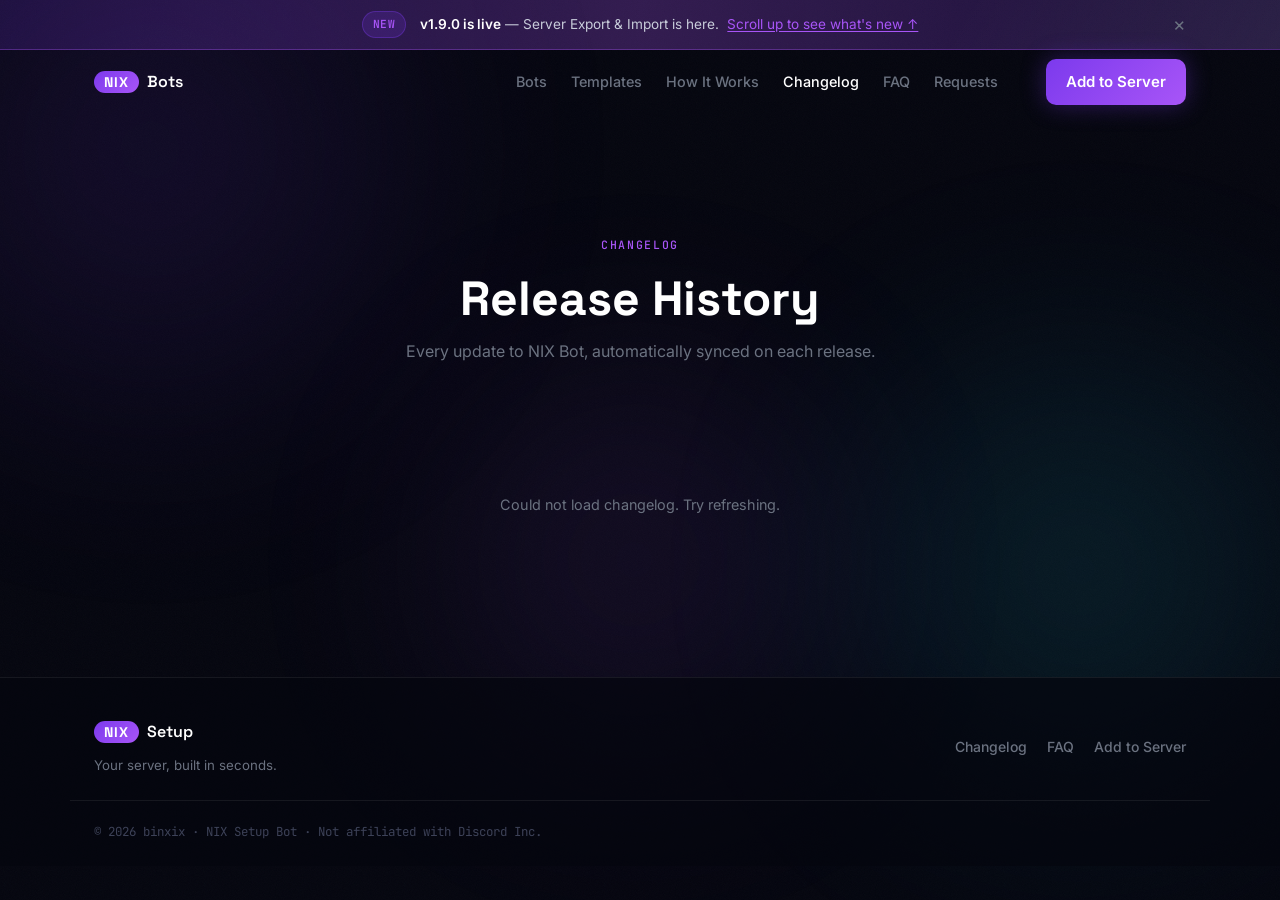
==== commit 28edae41: "feat: fancy page transitions across the site - Native View Transitions API (Chrome/Edge 126+) for sm" ====
--- a/changelog.html
+++ b/changelog.html
@@ -3,7 +3,8 @@
 <head>
   <meta charset="UTF-8" />
   <meta name="viewport" content="width=device-width, initial-scale=1.0" />
-  <title>Changelog — NIX Setup Bot</title>
+  <meta name="view-transition" content="same-origin" />
+  <title>Changelog — NIX Bot Family</title>
   <meta name="description" content="A full history of every NIX Bot update, automatically synced on each release." />
   <link rel="icon" type="image/svg+xml" href="favicon.svg" />
   <link rel="preconnect" href="https://fonts.googleapis.com" />
--- a/style.css
+++ b/style.css
@@ -1,7 +1,52 @@
 /* ================================================================
-   NIX Setup Bot — style.css
+   NIX Bot Family — style.css
    Dark SaaS landing page styles
    ================================================================ */
+
+/* ===================== PAGE TRANSITIONS =====================
+   Native View Transitions (Chrome/Edge 126+) give us a smooth
+   cross-document crossfade for free. Browsers without support
+   get the CSS fade-in below as a fallback. */
+@view-transition { navigation: auto; }
+
+/* The nav stays in place visually during transitions */
+.nav { view-transition-name: site-nav; }
+.footer { view-transition-name: site-footer; }
+
+/* Customize the default crossfade */
+::view-transition-old(root) {
+  animation: 220ms cubic-bezier(0.4, 0, 0.2, 1) both nix-fade-out;
+}
+::view-transition-new(root) {
+  animation: 380ms cubic-bezier(0.16, 1, 0.3, 1) both nix-fade-in;
+}
+@keyframes nix-fade-out {
+  to { opacity: 0; transform: translateY(-6px); filter: blur(2px); }
+}
+@keyframes nix-fade-in {
+  from { opacity: 0; transform: translateY(10px); filter: blur(4px); }
+}
+
+/* CSS-only fallback for browsers without View Transitions */
+@supports not (view-transition-name: none) {
+  main {
+    animation: nix-page-enter 0.55s cubic-bezier(0.16, 1, 0.3, 1) both;
+  }
+  @keyframes nix-page-enter {
+    from { opacity: 0; transform: translateY(14px); }
+    to   { opacity: 1; transform: none; }
+  }
+}
+
+/* Respect users who prefer no motion */
+@media (prefers-reduced-motion: reduce) {
+  ::view-transition-old(root),
+  ::view-transition-new(root),
+  main {
+    animation: none !important;
+  }
+}
+
 
 /* Custom properties */
 :root {
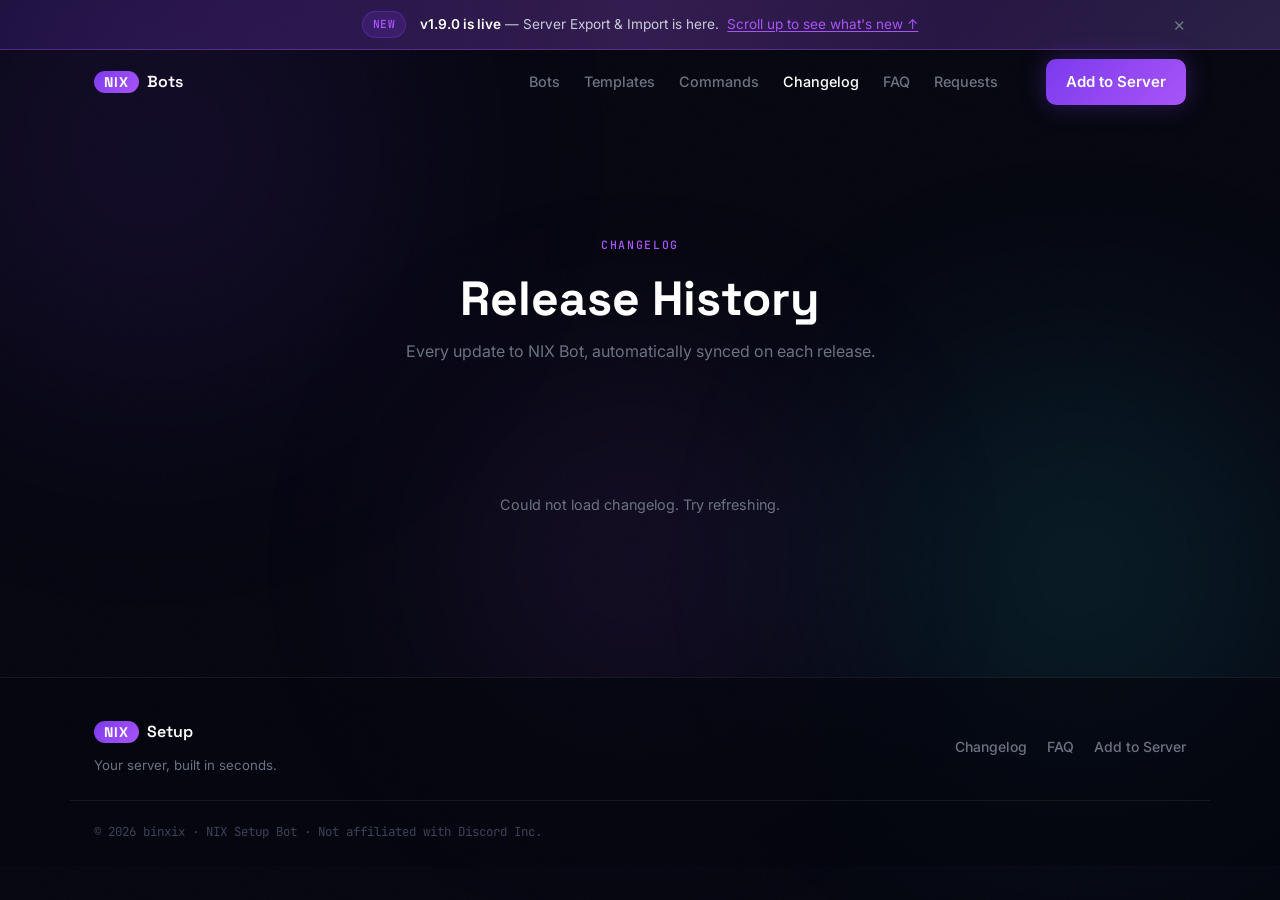
==== commit 7b944782: "overhaul: rewrite commands.html, features.html, roadmap.html for v2.0 commands.html — complete rewri" ====
--- a/changelog.html
+++ b/changelog.html
@@ -233,7 +233,7 @@
       <ul class="nav__links" role="list">
         <li><a href="index.html#bot-family" class="nav__link">Bots</a></li>
         <li><a href="templates.html" class="nav__link">Templates</a></li>
-        <li><a href="index.html#how-it-works" class="nav__link">How It Works</a></li>
+        <li><a href="commands.html" class="nav__link">Commands</a></li>
         <li><a href="changelog.html" class="nav__link nav__link--active">Changelog</a></li>
         <li><a href="faq.html" class="nav__link">FAQ</a></li>
         <li><a href="requests.html" class="nav__link">Requests</a></li>
@@ -247,7 +247,7 @@
     <div class="nav__mobile" id="navMobile" aria-hidden="true">
       <a href="index.html#bot-family" class="nav__mobile-link">Bots</a>
       <a href="templates.html" class="nav__mobile-link">Templates</a>
-      <a href="index.html#how-it-works" class="nav__mobile-link">How It Works</a>
+      <a href="commands.html" class="nav__mobile-link">Commands</a>
       <a href="changelog.html" class="nav__mobile-link">Changelog</a>
       <a href="faq.html" class="nav__mobile-link">FAQ</a>
       <a href="requests.html" class="nav__mobile-link">Requests</a>
--- a/style.css
+++ b/style.css
@@ -2,6 +2,38 @@
    NIX Bot Family — style.css
    Dark SaaS landing page styles
    ================================================================ */
+
+/* ===================== REQUESTS WARNING BANNER ===================== */
+.req-warning {
+  display: flex;
+  gap: 1rem;
+  align-items: flex-start;
+  padding: 1.25rem 1.5rem;
+  margin: 0 0 2.5rem;
+  border-radius: 0.9rem;
+  background: rgba(254, 231, 92, 0.06);
+  border: 1px solid rgba(254, 231, 92, 0.25);
+  border-left: 4px solid rgba(254, 231, 92, 0.6);
+}
+.req-warning__icon {
+  font-size: 1.5rem;
+  flex-shrink: 0;
+  filter: drop-shadow(0 0 6px rgba(254, 231, 92, 0.3));
+}
+.req-warning__title {
+  font-weight: 700;
+  color: #fff;
+  font-size: 1rem;
+  margin-bottom: 0.4rem;
+}
+.req-warning__text {
+  color: rgba(255, 255, 255, 0.75);
+  font-size: 0.92rem;
+  line-height: 1.55;
+  margin: 0;
+}
+.req-warning__text a { color: #FEE75C; text-decoration: underline; }
+.req-warning__text strong { color: #fff; }
 
 /* ===================== PAGE TRANSITIONS =====================
    Native View Transitions (Chrome/Edge 126+) give us a smooth
